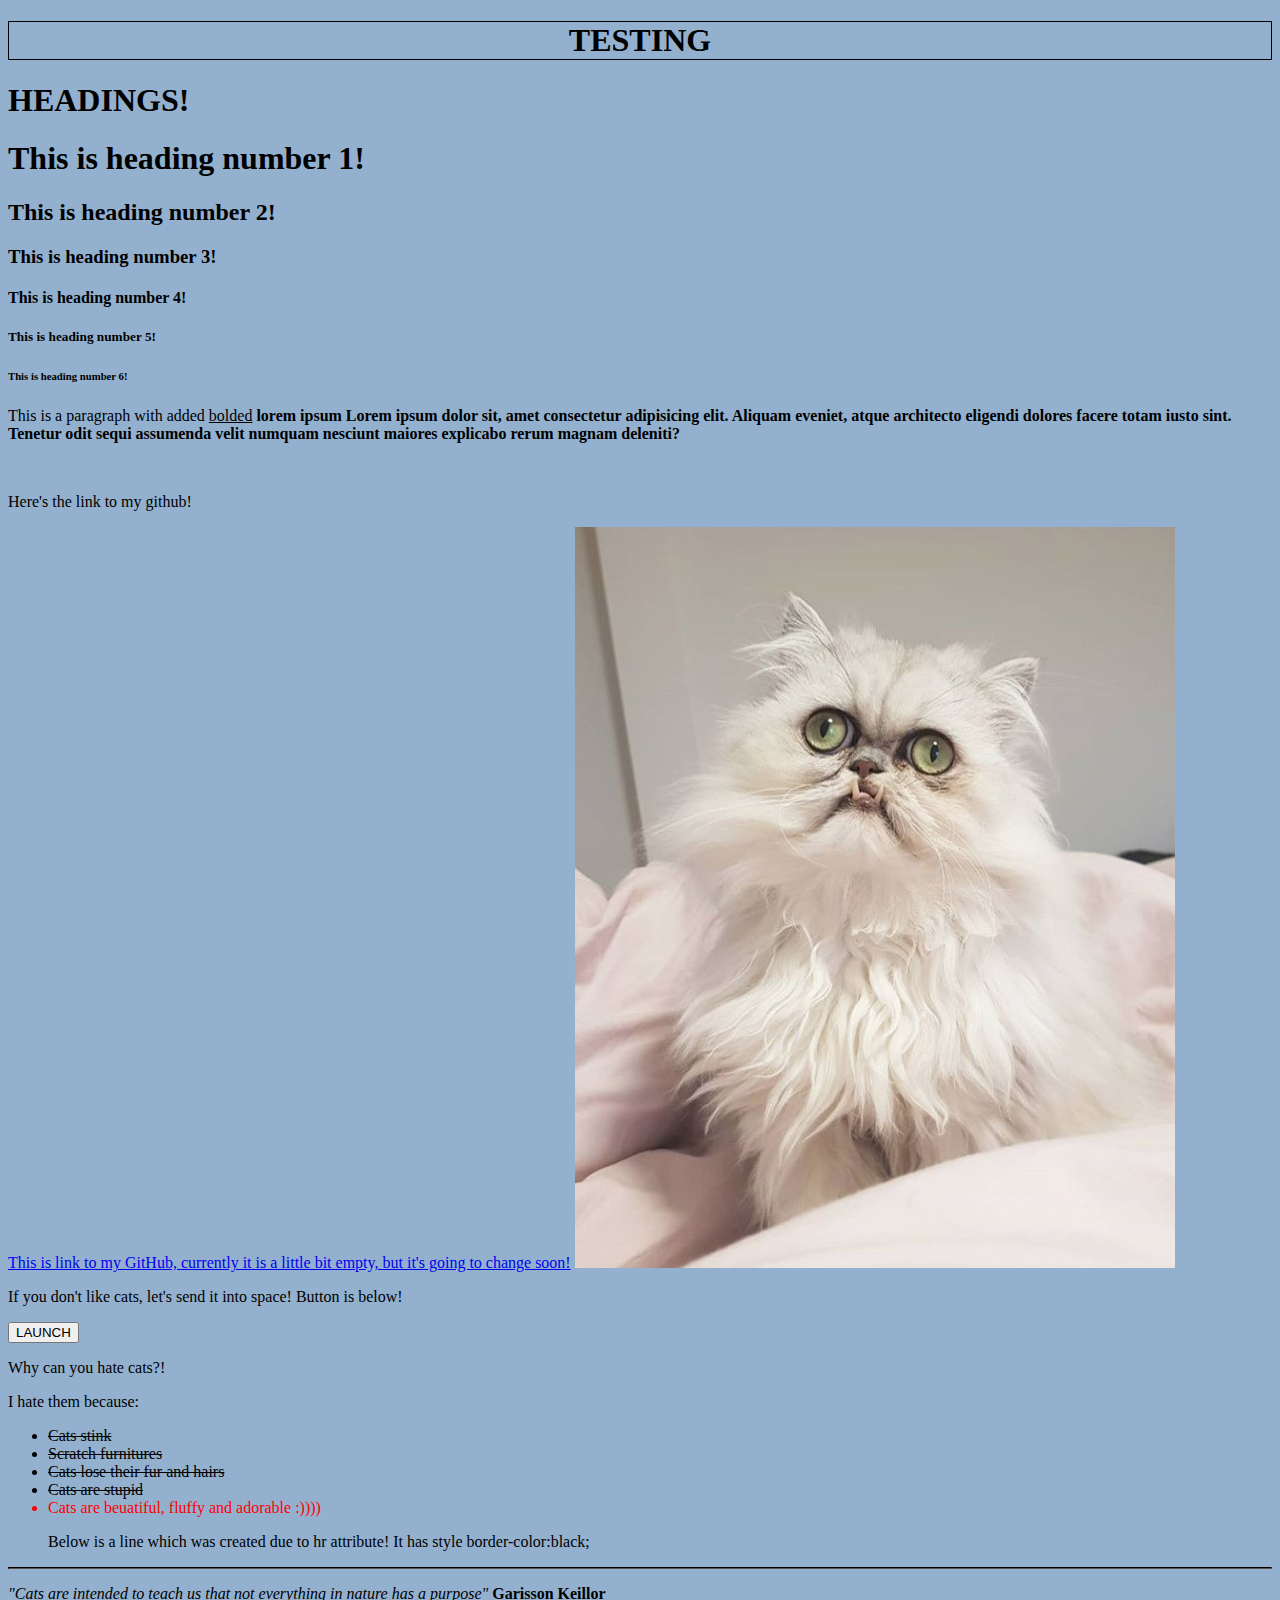
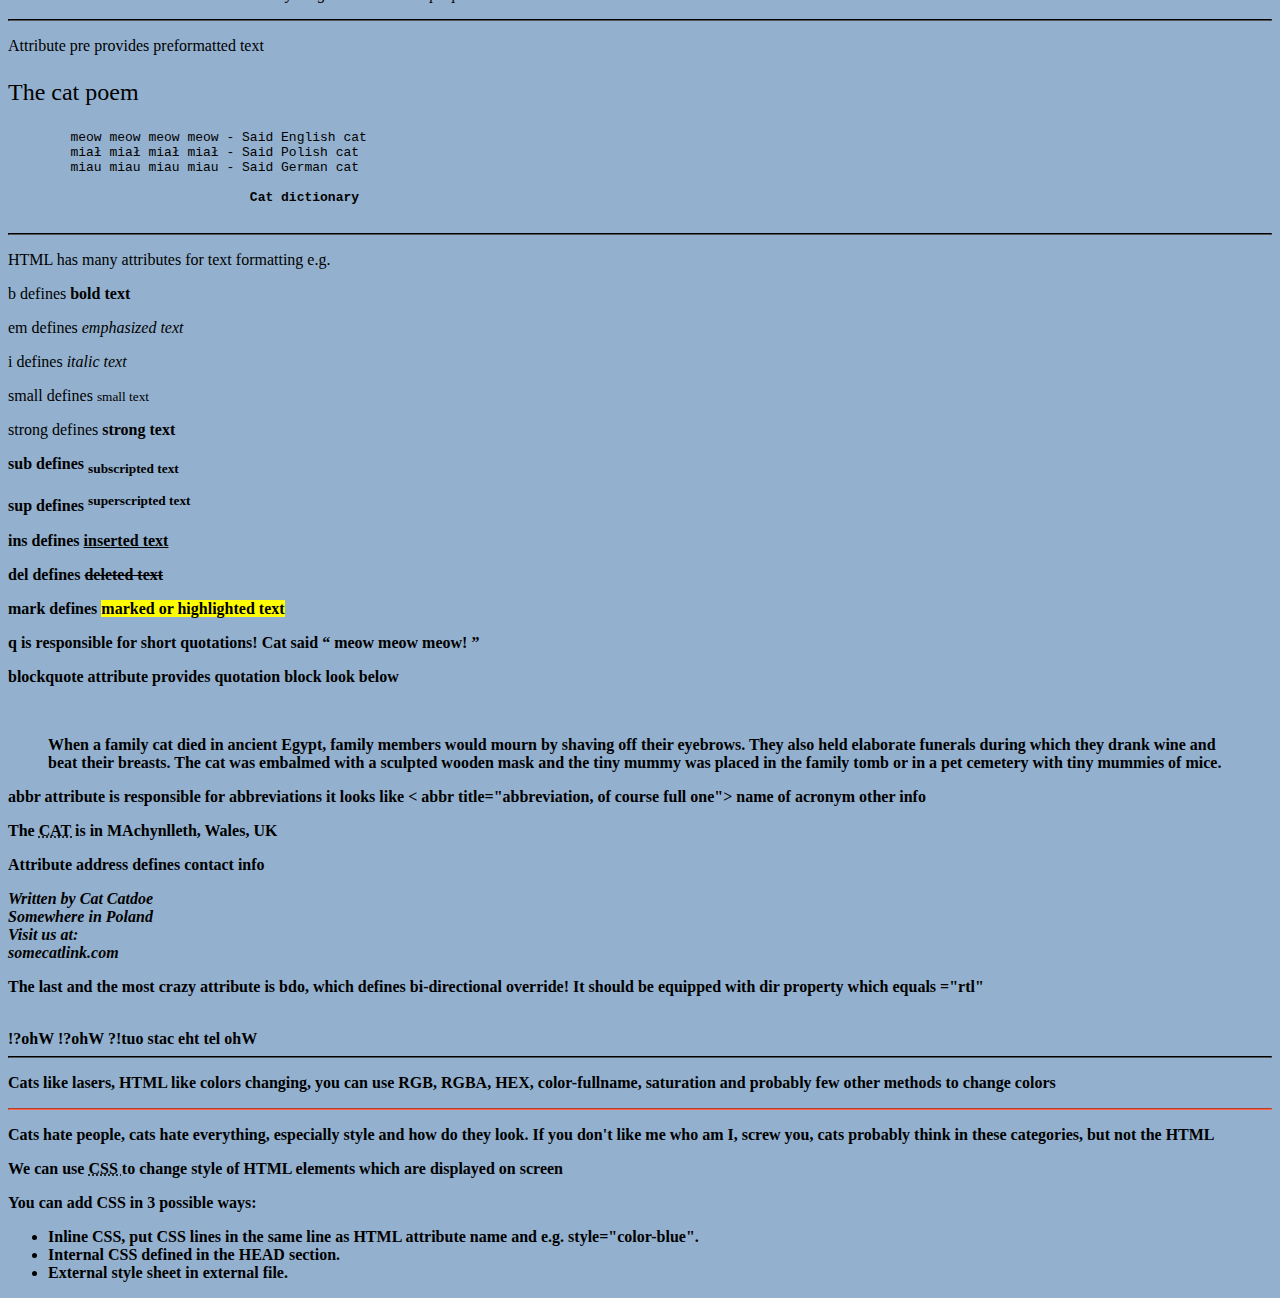
==== index.html @ 44cb174a "Add new things" ====
<!DOCTYPE html>
<html lang="en">
<head>
    <meta charset="UTF-8">
    <meta name="viewport" content="width=device-width, initial-scale=1.0">
    <meta http-equiv="X-UA-Compatible" content="ie=edge">
    <title>Tested</title>
    <link rel="stylesheet" href="style.css">
</head>
<body>
    <h1 class="welcome">TESTING</h1>
    <h1>HEADINGS!</h1>
    <h1 id="heading1">This is heading number 1!</h1>
    <h2 id="heading2">This is heading number 2!</h1>
    <h3 id="heading3">This is heading number 3!</h1>
    <h4 id="heading4">This is heading number 4!</h1>
    <h5 id="heading5">This is heading number 5!</h1>
    <h6 id="heading6">This is heading number 6!</h1>
    <p>This is a paragraph with added <u>bolded</u> <b>lorem ipsum Lorem ipsum dolor sit, amet consectetur adipisicing elit. Aliquam eveniet, atque architecto eligendi dolores facere totam iusto sint. Tenetur odit sequi assumenda velit numquam nesciunt maiores explicabo rerum magnam deleniti?</b></p>
    <br>
    <p>Here's the link to my github!</p>
    <a href="https://github.com/DanielFranczak">This is link to my GitHub, currently it is a little bit empty, but it's going to change soon!</a>
    <img src="kitty.jpg" alt="Here is my favourite cat!" height=20% title="Beuaty kitty!">
    <p>If you don't like cats, let's send it into space! Button is below! </p>
    <button>LAUNCH</button>
    <p>Why can you hate cats?!</p>
    <p>I hate them because:</p>
    <ul>
        <li><S>Cats stink</S></li>
        <li><s>Scratch furnitures</s> </li>
        <li><s>Cats lose their fur and hairs</s> </li>
        <li><s>Cats are stupid</s> </li>
        <li style="color:red">Cats are beuatiful, fluffy and adorable :))))</li>
        <p>Below is a line which was created due to hr attribute! It has style border-color:black;</p>
        
    </ul>
    <hr style="border-color:black;">
    <p><cite>"Cats are intended to teach us that not everything in nature has a purpose" </cite> <b>Garisson Keillor</b></p>
    <hr style="border-color:black;">
    <p> Attribute pre provides preformatted text</p>
    <p style="font-size:150%; font-family:Verdana;"> The cat poem </p>
    <pre>
        meow meow meow meow - Said English cat
        miał miał miał miał - Said Polish cat
        miau miau miau miau - Said German cat

                               <b>Cat dictionary</b>
    </pre>
  	<hr style="border-color:black;">
    <p>HTML has many attributes for text formatting e.g.</p>
    <p>b defines <b>bold text</b></p>
    <p>em defines <em>emphasized text</em></p>
    <p>i defines <i>italic text</i> </p>
    <p>small defines <small> small text </small></p>
    <p>strong defines <strong> strong text </s> </p>
    <p> sub defines <sub>subscripted text </sub></p>
    <p> sup defines <sup> superscripted text </sup></p>
    <p> ins defines <ins> inserted text </ins></p>
    <p> del defines <del>deleted text</del></p>
    <p> mark defines <mark>marked or highlighted text</mark></p>
    <p> q is responsible for short quotations! Cat said <q> meow meow meow! </q></p>
    <p> blockquote attribute provides quotation block look below </p>
    <br>
    <blockquote>When a family cat died in ancient Egypt, family members would mourn by shaving off 
        their eyebrows. They also held elaborate funerals during which they drank wine and beat their
        breasts. The cat was embalmed with a sculpted wooden mask and the tiny
	      mummy was placed in the family tomb or in a pet cemetery with tiny mummies of mice.
    </blockquote>
    <p> abbr attribute is responsible for abbreviations it looks like 
      < abbr title="abbreviation, of course full one"> name of acronym </ abbr> other info </p>
    <p> The <abbr title="Centre for Alternative Technology"> CAT </abbr> is in MAchynlleth, Wales, UK</p>
    <p> Attribute address defines contact info </p>
    <address>
      Written by Cat Catdoe <br>
      Somewhere in Poland <br>
      Visit us at: <br>
      somecatlink.com <br>

    </address>
    <p> The last and the most crazy attribute is bdo, which defines bi-directional override!
      It should be equipped with dir property which equals ="rtl" </p><br>
      <bdo dir="rtl"> Who let the cats out!? Who?! Who?! </bdo>  
    <hr style="border-color:black;">
    <p>Cats like lasers, HTML like colors changing, you can use RGB, RGBA, HEX, color-fullname, saturation and probably few other methods to change colors</p>
    <hr style="border-color:tomato;">
    <p>Cats hate people, cats hate everything, especially style and how do they look. If you don't like me who am I, screw you, cats probably think in these categories, but not the HTML</p>
    <p>We can use <abbr title="Cascading Style Sheets"> CSS </abbr> to change style of HTML elements which are displayed on screen </p>
    <p>You can add CSS in 3 possible ways:</p>
    <ul>
      <li>Inline CSS, put CSS lines in the same line as HTML attribute name and e.g. style="color-blue".
      </li>
      <li>Internal CSS defined in the HEAD section.</li>
      <li>External style sheet in external file.</li>
    </ul>
</body>
</html>
---- style.css ----
body{
    background-color:#93b1cf;
    color: #000000;
    
}
h1.welcome{
    text-align: center;
    border: #000000 1px solid;
}
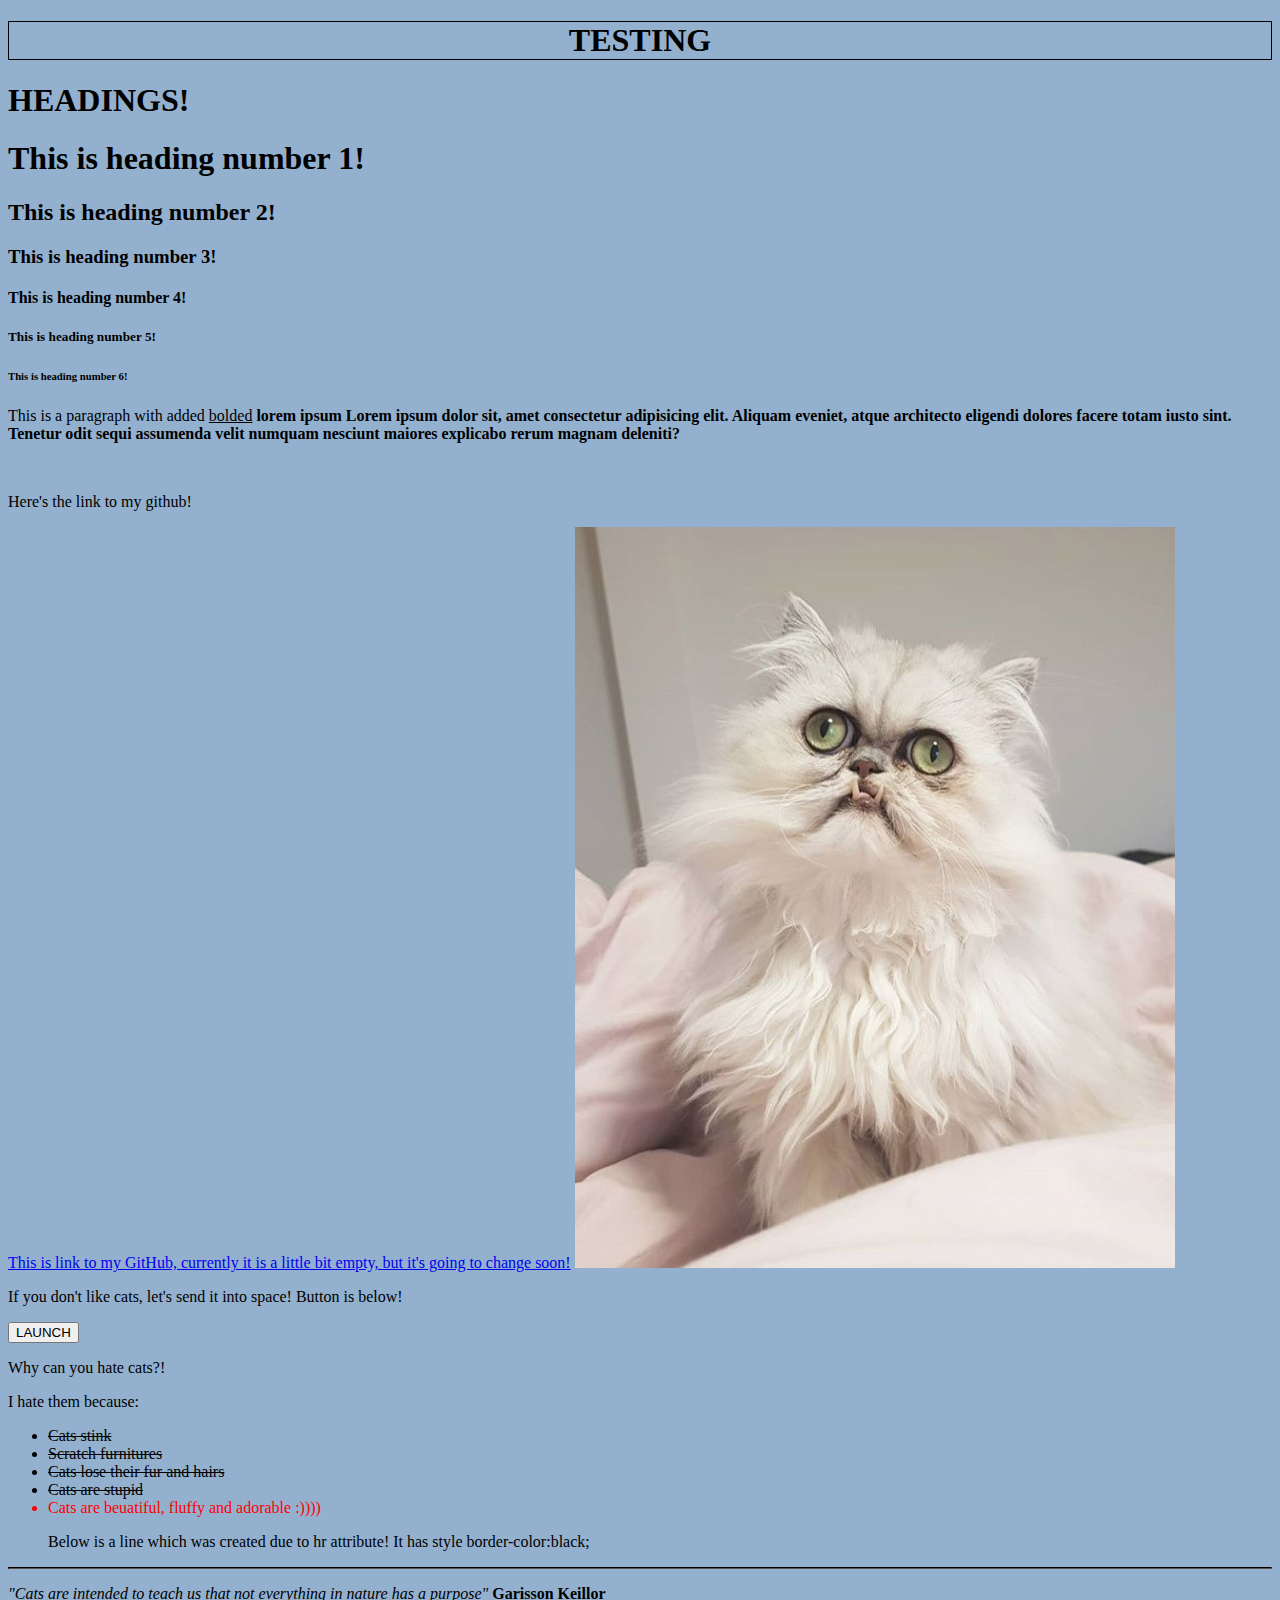
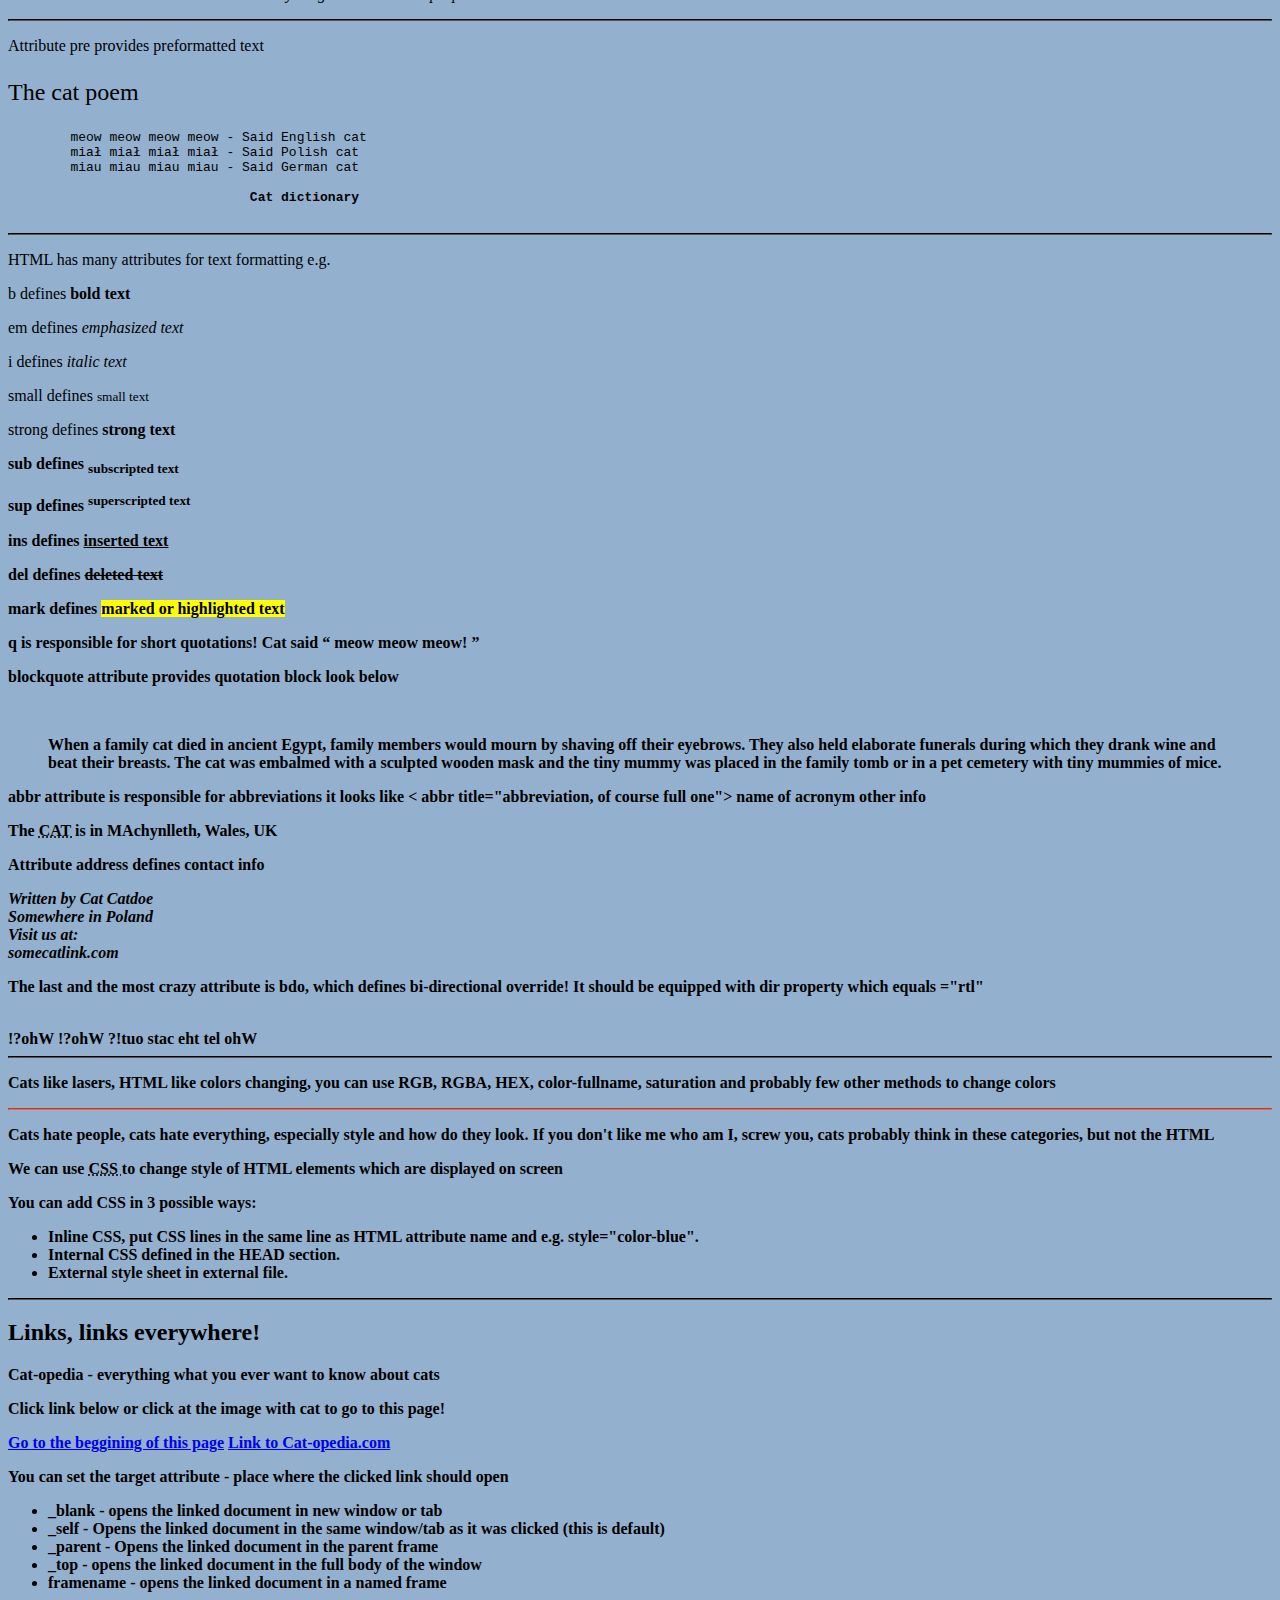
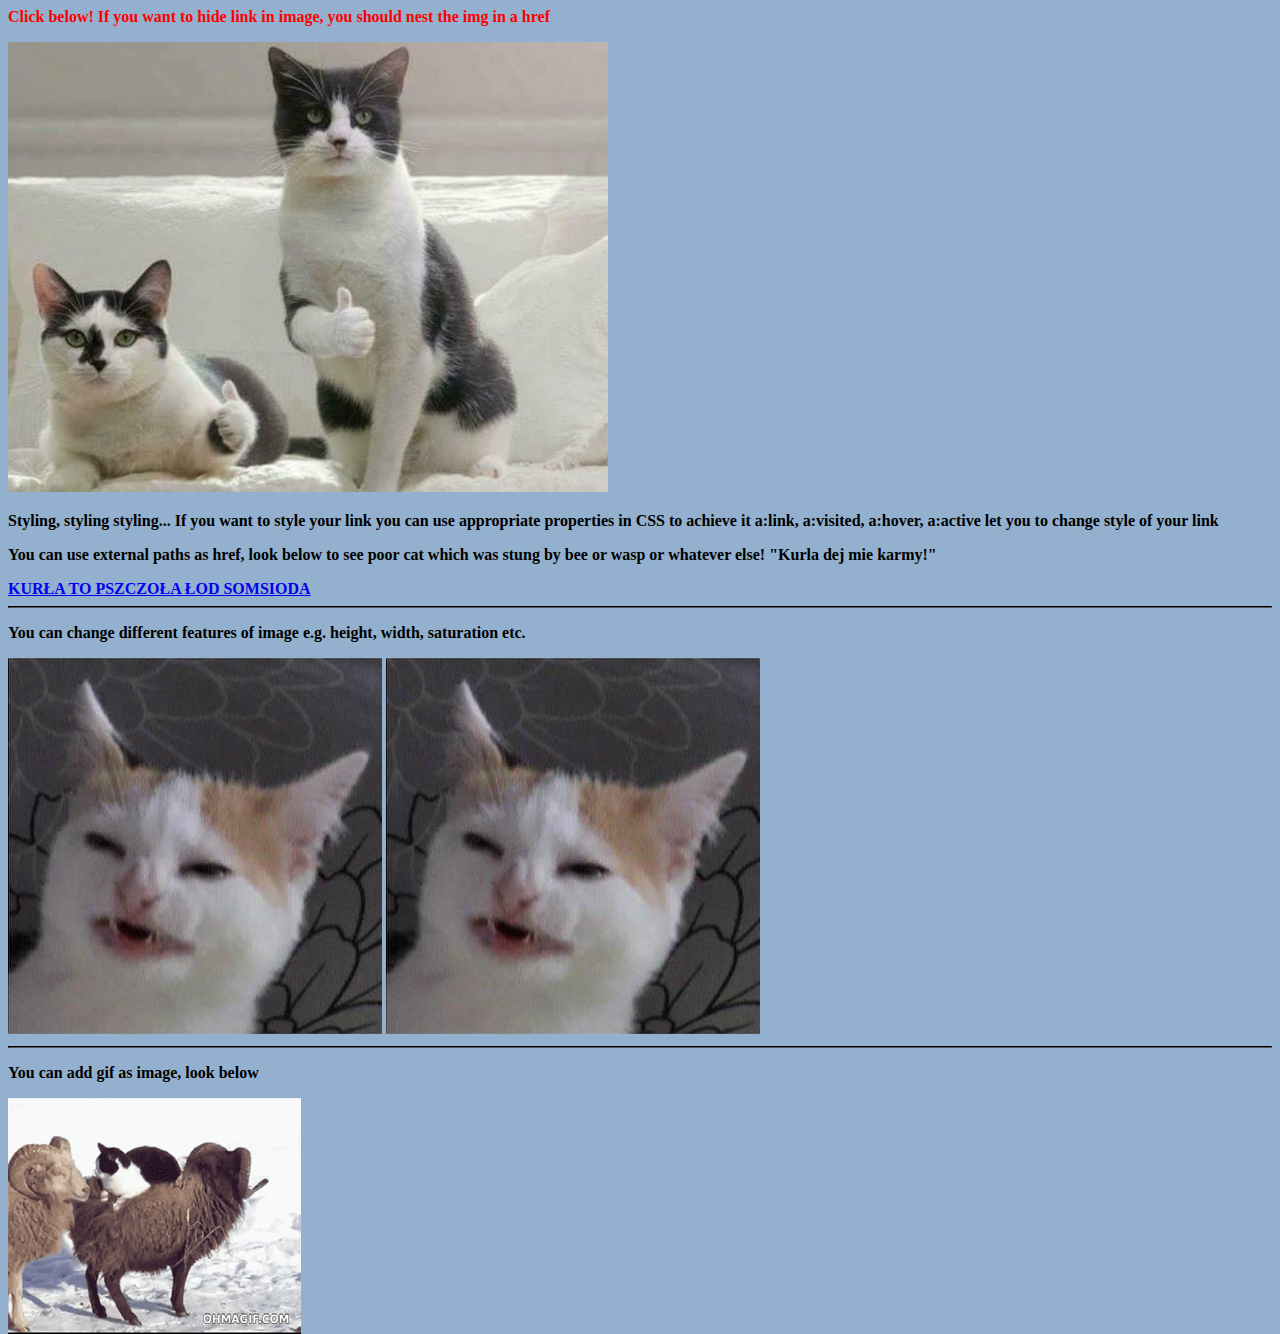
==== commit aa3938d8: "New features" ====
--- a/index.html
+++ b/index.html
@@ -8,7 +8,7 @@
     <link rel="stylesheet" href="style.css">
 </head>
 <body>
-    <h1 class="welcome">TESTING</h1>
+    <h1 class="welcome" id="willkomen">TESTING</h1>
     <h1>HEADINGS!</h1>
     <h1 id="heading1">This is heading number 1!</h1>
     <h2 id="heading2">This is heading number 2!</h1>
@@ -92,5 +92,35 @@
       <li>Internal CSS defined in the HEAD section.</li>
       <li>External style sheet in external file.</li>
     </ul>
+    <hr style="border-color:black;">
+    <h2>Links, links everywhere!</h2>
+    <p>Cat-opedia - everything what you ever want to know about cats</p>
+    <p>Click link below or click at the image with cat to go to this page!</p>
+    <a href="#willkomen">Go to the beggining of this page</a>
+    <a href="http://cat-opedia.com" target="_blank">Link to Cat-opedia.com</a>
+    <p>You can set the target attribute - place where the clicked link should open</p>
+    <ul>
+      <li>_blank - opens the linked document in new window or tab</li>
+      <li>_self - Opens the linked document in the same window/tab as it was clicked (this is default)</li>
+      <li>_parent - Opens the linked document in the parent frame</li>
+      <li>_top - opens the linked document in the full body of the window</li>
+      <li>framename - opens the linked document in a named frame</li>
+    </ul>
+    <p style="color:red;">Click  below! If you want to hide link in image, you should nest the img in a href</p>
+    <a href="http://cat-opedia.com" target="_blank">
+      <img src="kitty2.jpg" alt="Click here and move to cat-opedia">
+    </a>
+    <p>Styling, styling styling... If you want to style your link you can use appropriate properties in CSS to achieve it a:link, a:visited, a:hover, a:active let you to change style of your link</p>
+    <p>You can use external paths as href, look below to see poor cat which was stung by bee or wasp or whatever else! "Kurla dej mie karmy!" </p>
+    <a href="https://www.wykop.pl/cdn/c3201142/comment_yux4VcWy0S7Ok8yiGpwwHdLdKoe8vhhW.jpg" target="_blank">KURŁA TO PSZCZOŁA ŁOD SOMSIODA</a>
+    <hr style="border-color:black;">
+    <p>You can change different features of image e.g. height, width, saturation etc.</p>
+
+    <img id="sadCats" src="kitty3.jpg" alt="sad cat" >
+    <img id="sadCats" src="kitty3.jpg" alt="sad cat" >
+    <hr style="border-color:black;">
+    <p>You can add gif as image, look below</p>
+    <img src="kitty4.gif" alt="tamtaram tamtaram bonanza!" style="display: block; position: absolute; ">
+
 </body>
 </html>--- a/style.css
+++ b/style.css
@@ -6,4 +6,7 @@
 h1.welcome{
     text-align: center;
     border: #000000 1px solid;
+}
+#sadCats{
+    position:block;
 }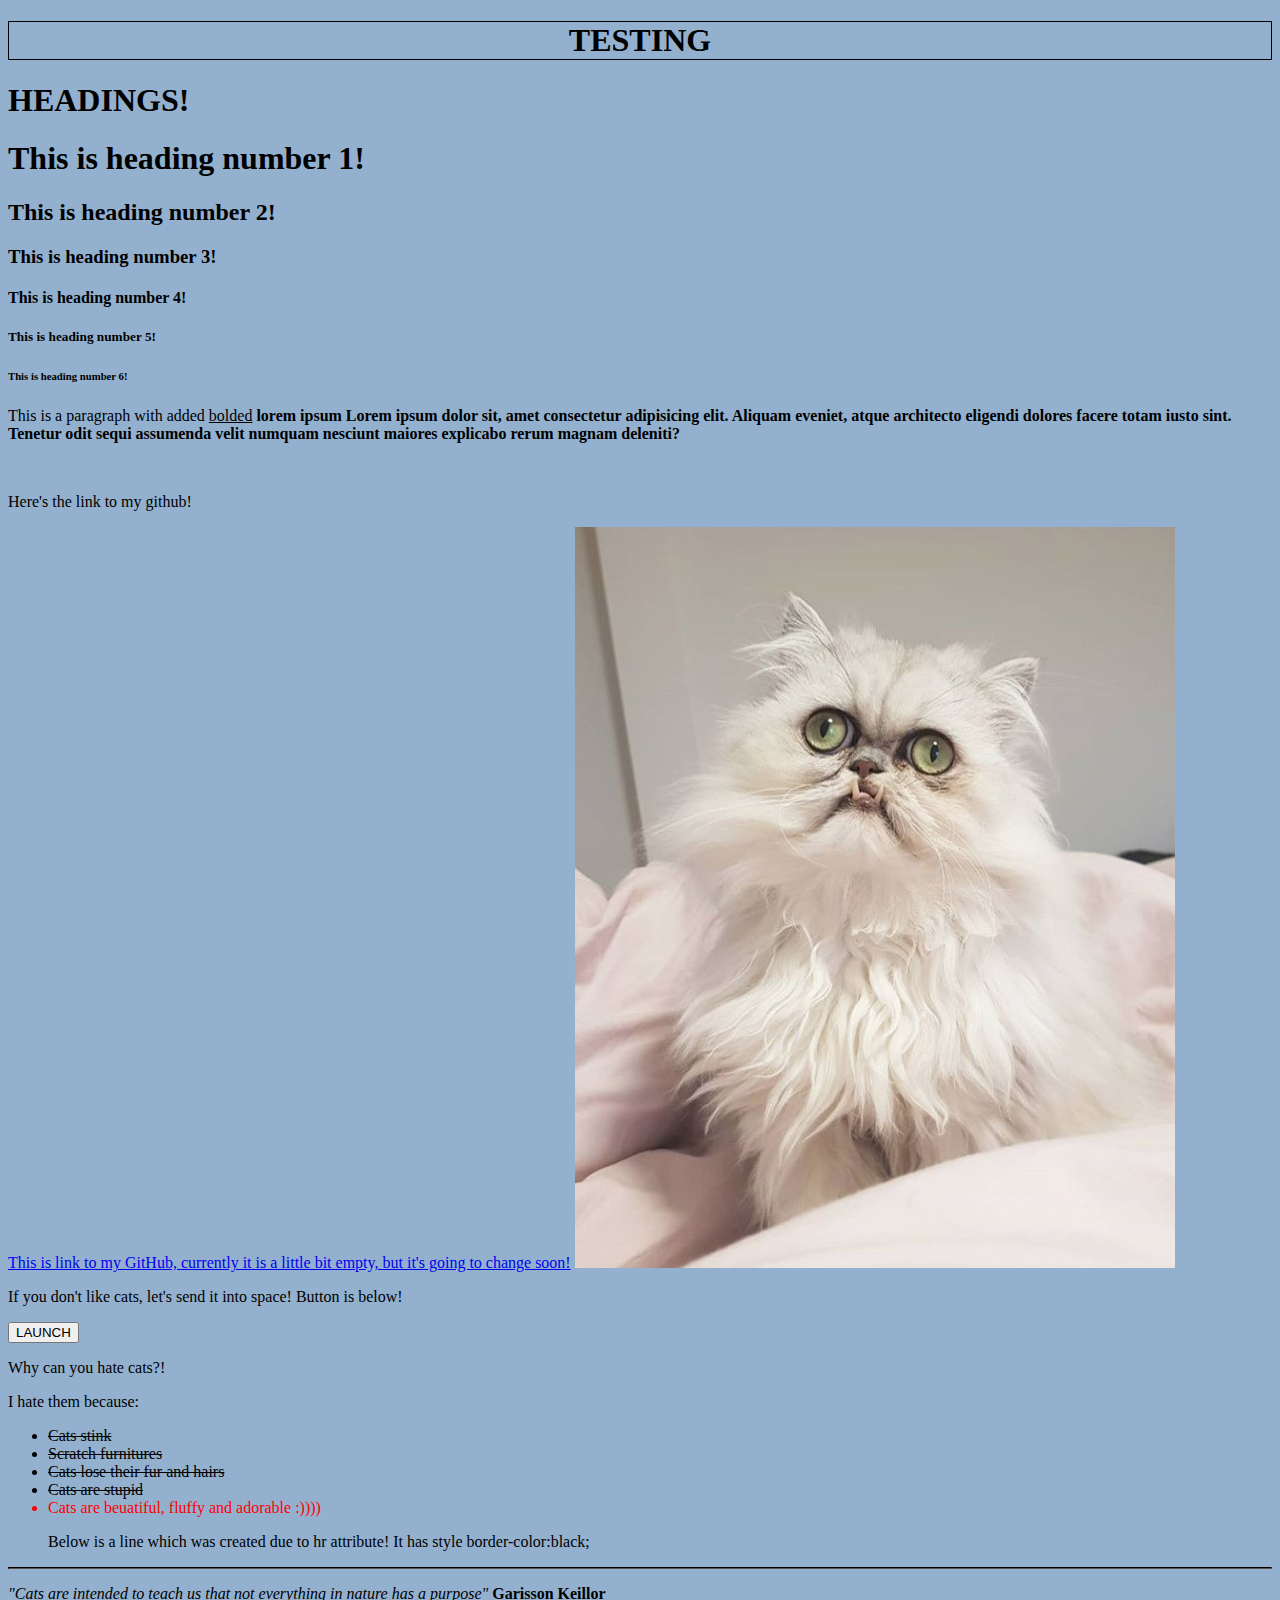
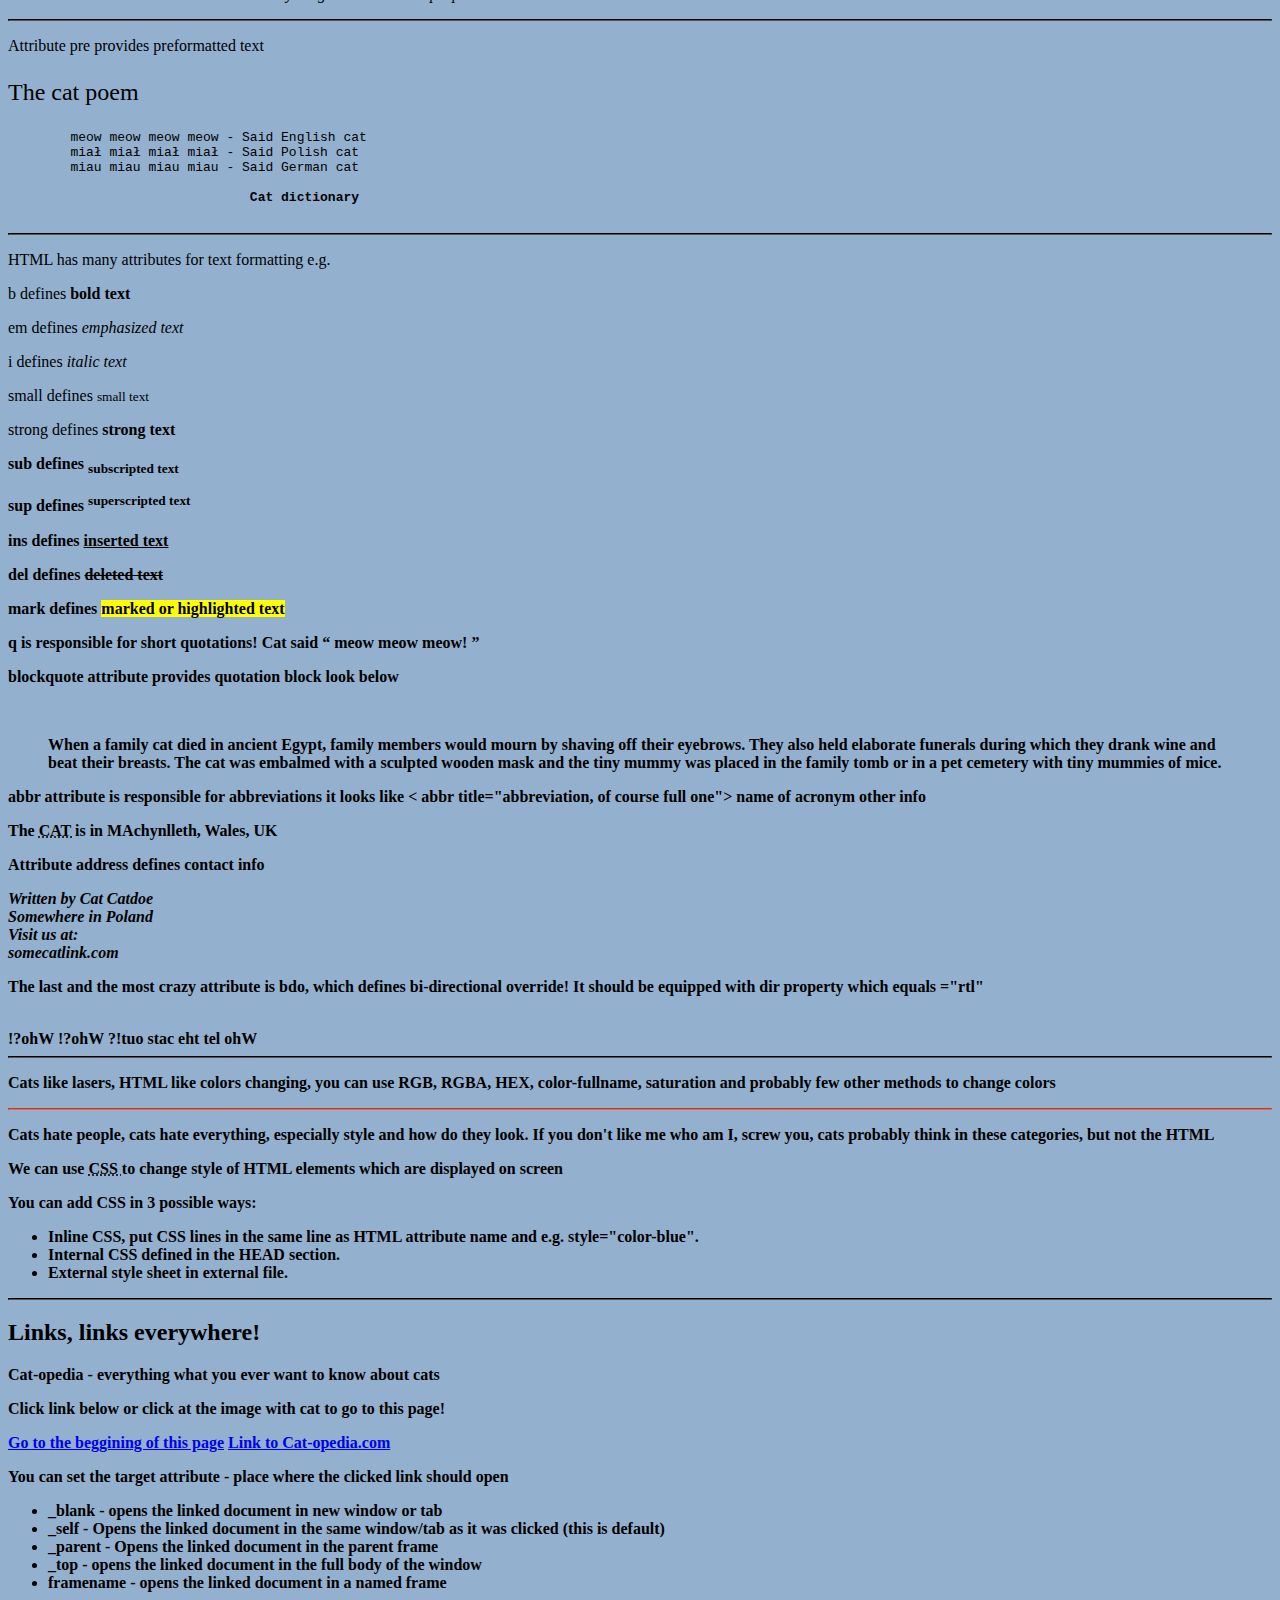
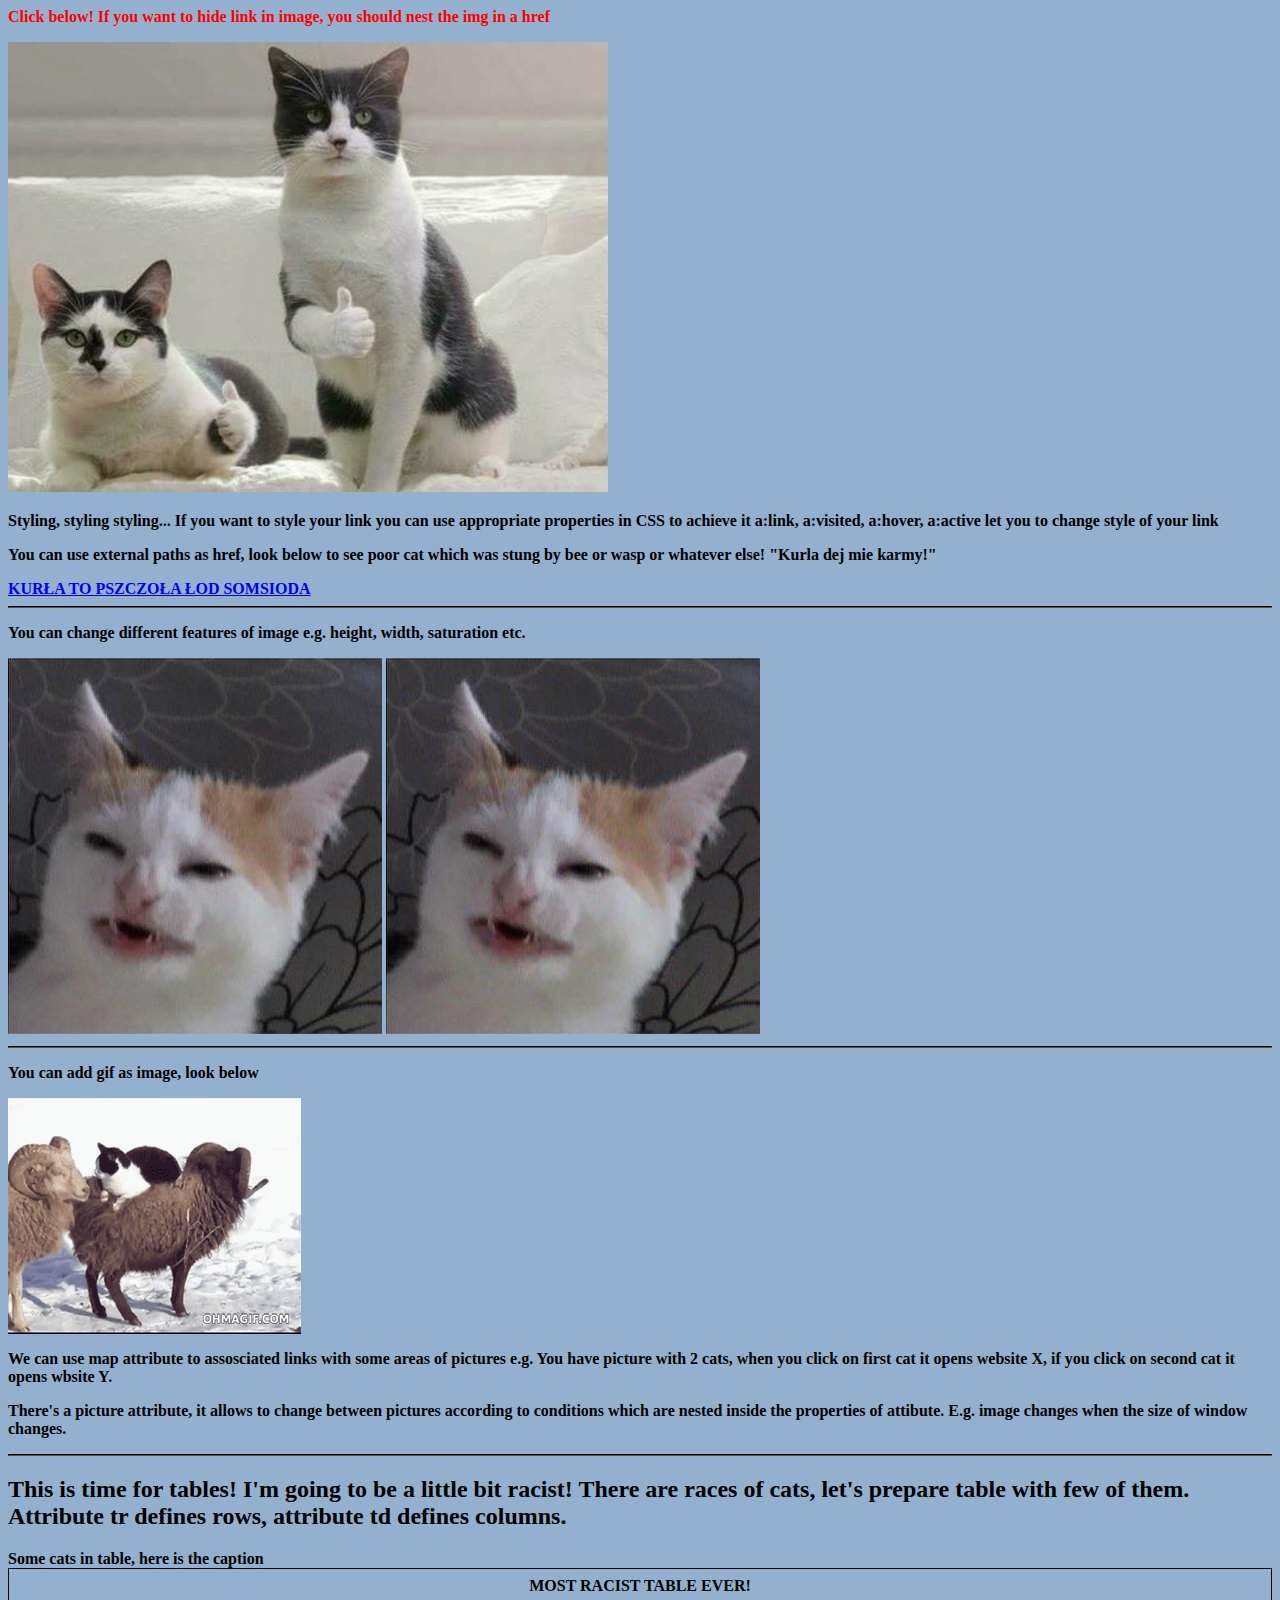
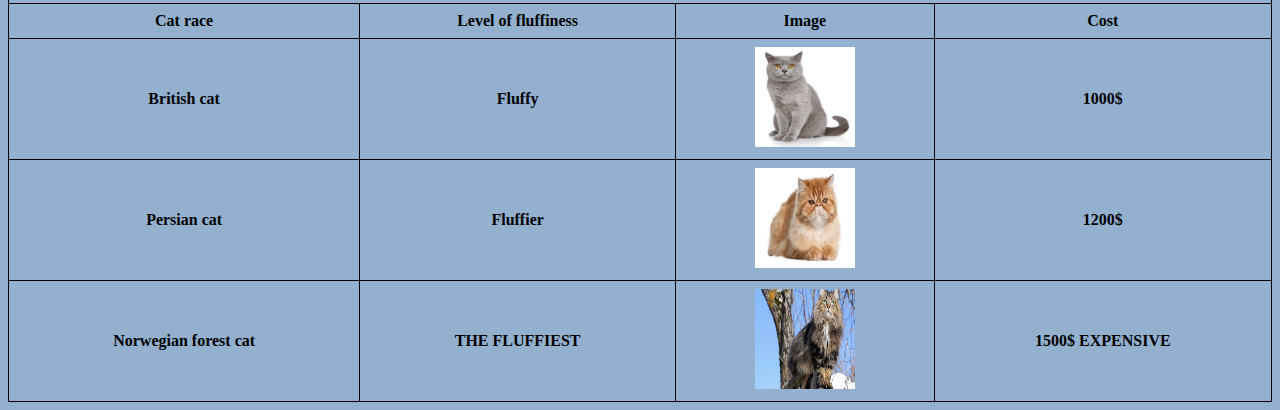
==== commit b37e002c: "add some tables and other fluffy stuffy" ====
--- a/index.html
+++ b/index.html
@@ -120,7 +120,42 @@
     <img id="sadCats" src="kitty3.jpg" alt="sad cat" >
     <hr style="border-color:black;">
     <p>You can add gif as image, look below</p>
-    <img src="kitty4.gif" alt="tamtaram tamtaram bonanza!" style="display: block; position: absolute; ">
+    <img src="kitty4.gif" alt="tamtaram tamtaram bonanza!" style="display: block; position: relative; ">
+    <p>We can use map attribute to assosciated links with some areas of pictures e.g. You have picture with 2 cats, when you click on first cat it opens website X, if you click on second cat it opens wbsite Y.</p>
+    <p>There's a picture attribute, it allows to change between pictures according to conditions which are nested inside the properties of attibute. E.g. image changes when the size of window changes.</p>
+    <hr style="border-color:black;">
+    <h2>This is time for tables! I'm going to be a little bit racist! There are races of cats, let's prepare table with few of them. Attribute tr defines rows, attribute td defines columns.</h2>
+    <table style="width:100%">
+      <caption style="text-align: left;">Some cats in table, here is the caption</caption> 
+      <tr>
+        <td colspan="4">MOST RACIST TABLE EVER!</td>
+        
+      </tr>
+      <tr>
+        <td>Cat race</td>
+        <td>Level of fluffiness</td>
+        <td>Image</td>
+        <td>Cost</td>
+      </tr>
+      <tr id="row">
+        <td>British cat</td>
+        <td>Fluffy</td>
+        <td><img src="kitty 7.jpg" alt="British cat" style="width:100px; height:100px;"></td>
+        <td>1000$</td>
+      </tr>
+      <tr id="row">
+        <td>Persian cat</td>
+        <td>Fluffier</td>
+        <td><img src="kitty6.jpg" alt="PErsian cat" style="width:100px; height:100px;"></td>
+        <td>1200$</td>
+      </tr>
+      <tr id="row">
+        <td>Norwegian forest cat</td>
+        <td>THE FLUFFIEST</td>
+        <td><img src="kitty5.jpg" alt="Norwegian forest cat" style="width:100px; height:100px;"></td>
+        <td>1500$ EXPENSIVE </td>
+      </tr>
+    </table>
 
 </body>
 </html>--- a/style.css
+++ b/style.css
@@ -9,4 +9,13 @@
 }
 #sadCats{
     position:block;
+}
+table{
+    border-collapse: collapse;
+    width: 100%;
+}
+td, th{
+    border: 1px solid #000000;
+    padding: 8px;
+    text-align: center;
 }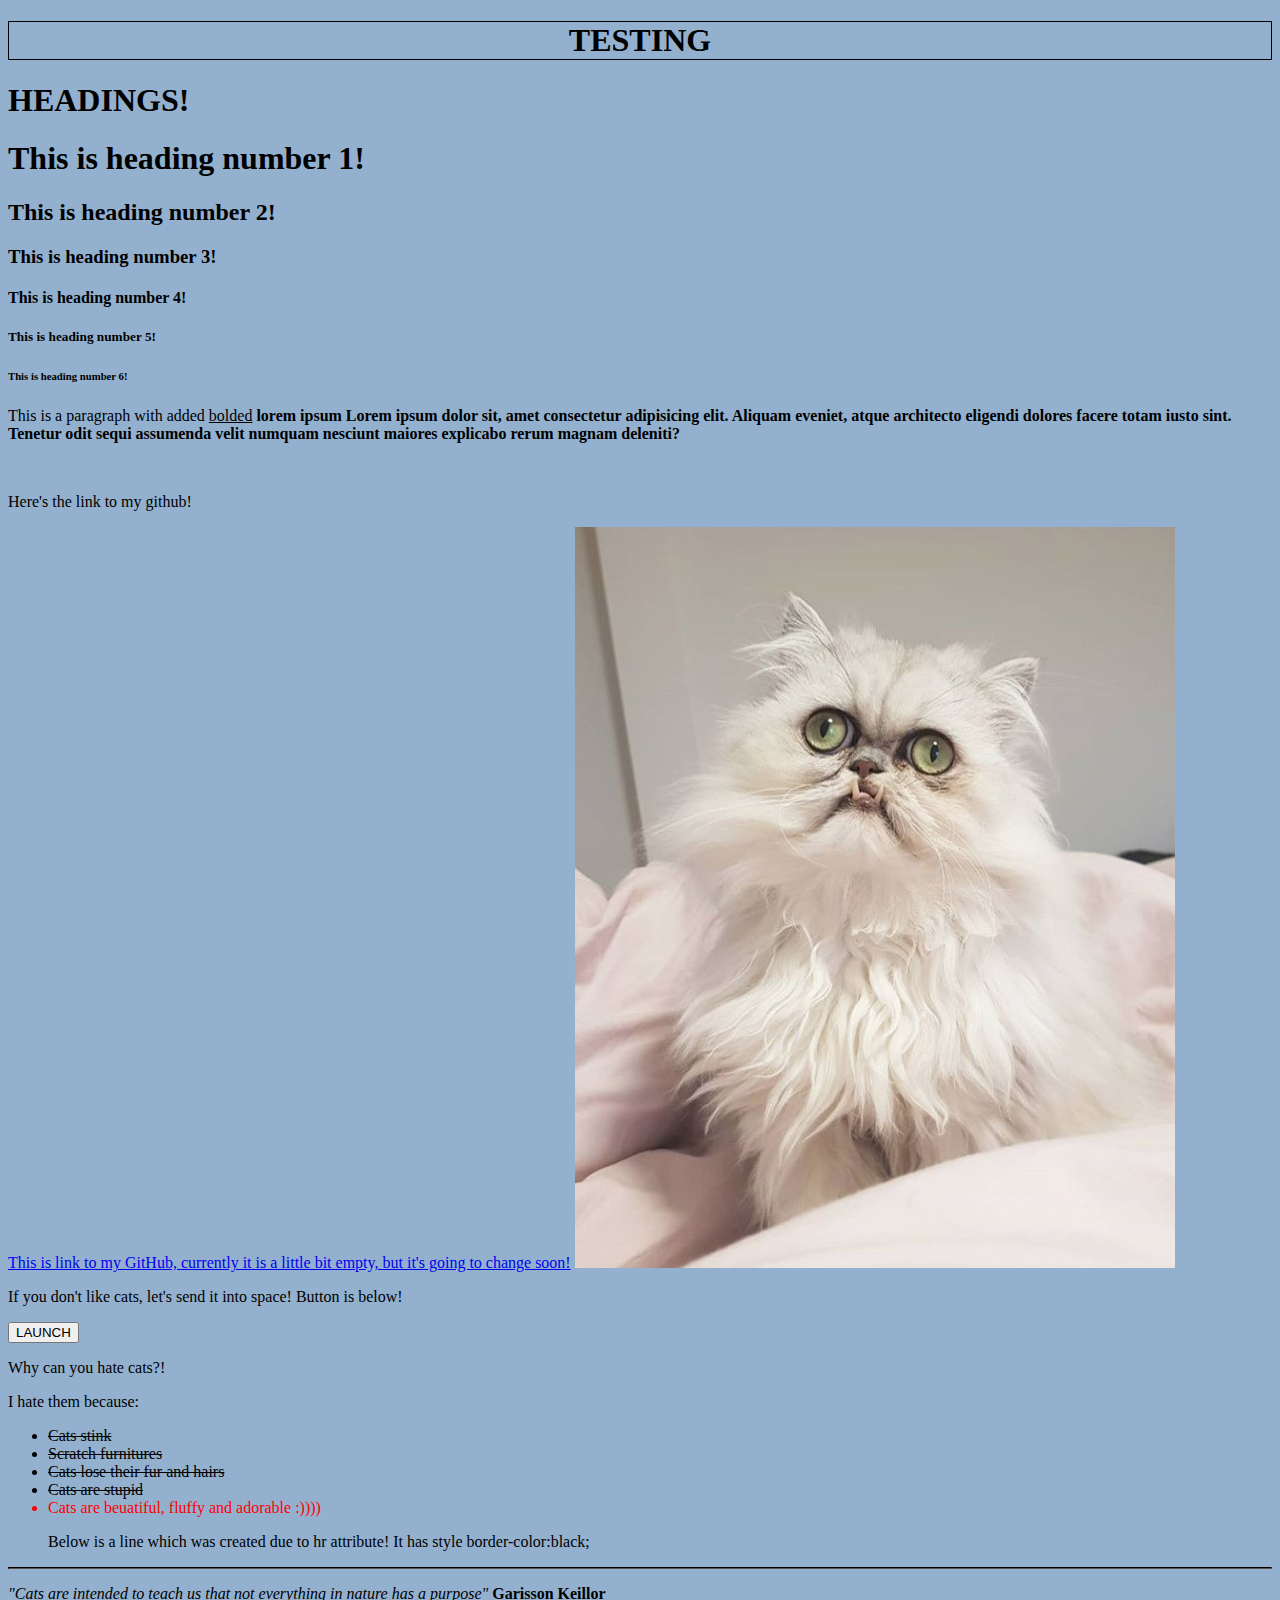
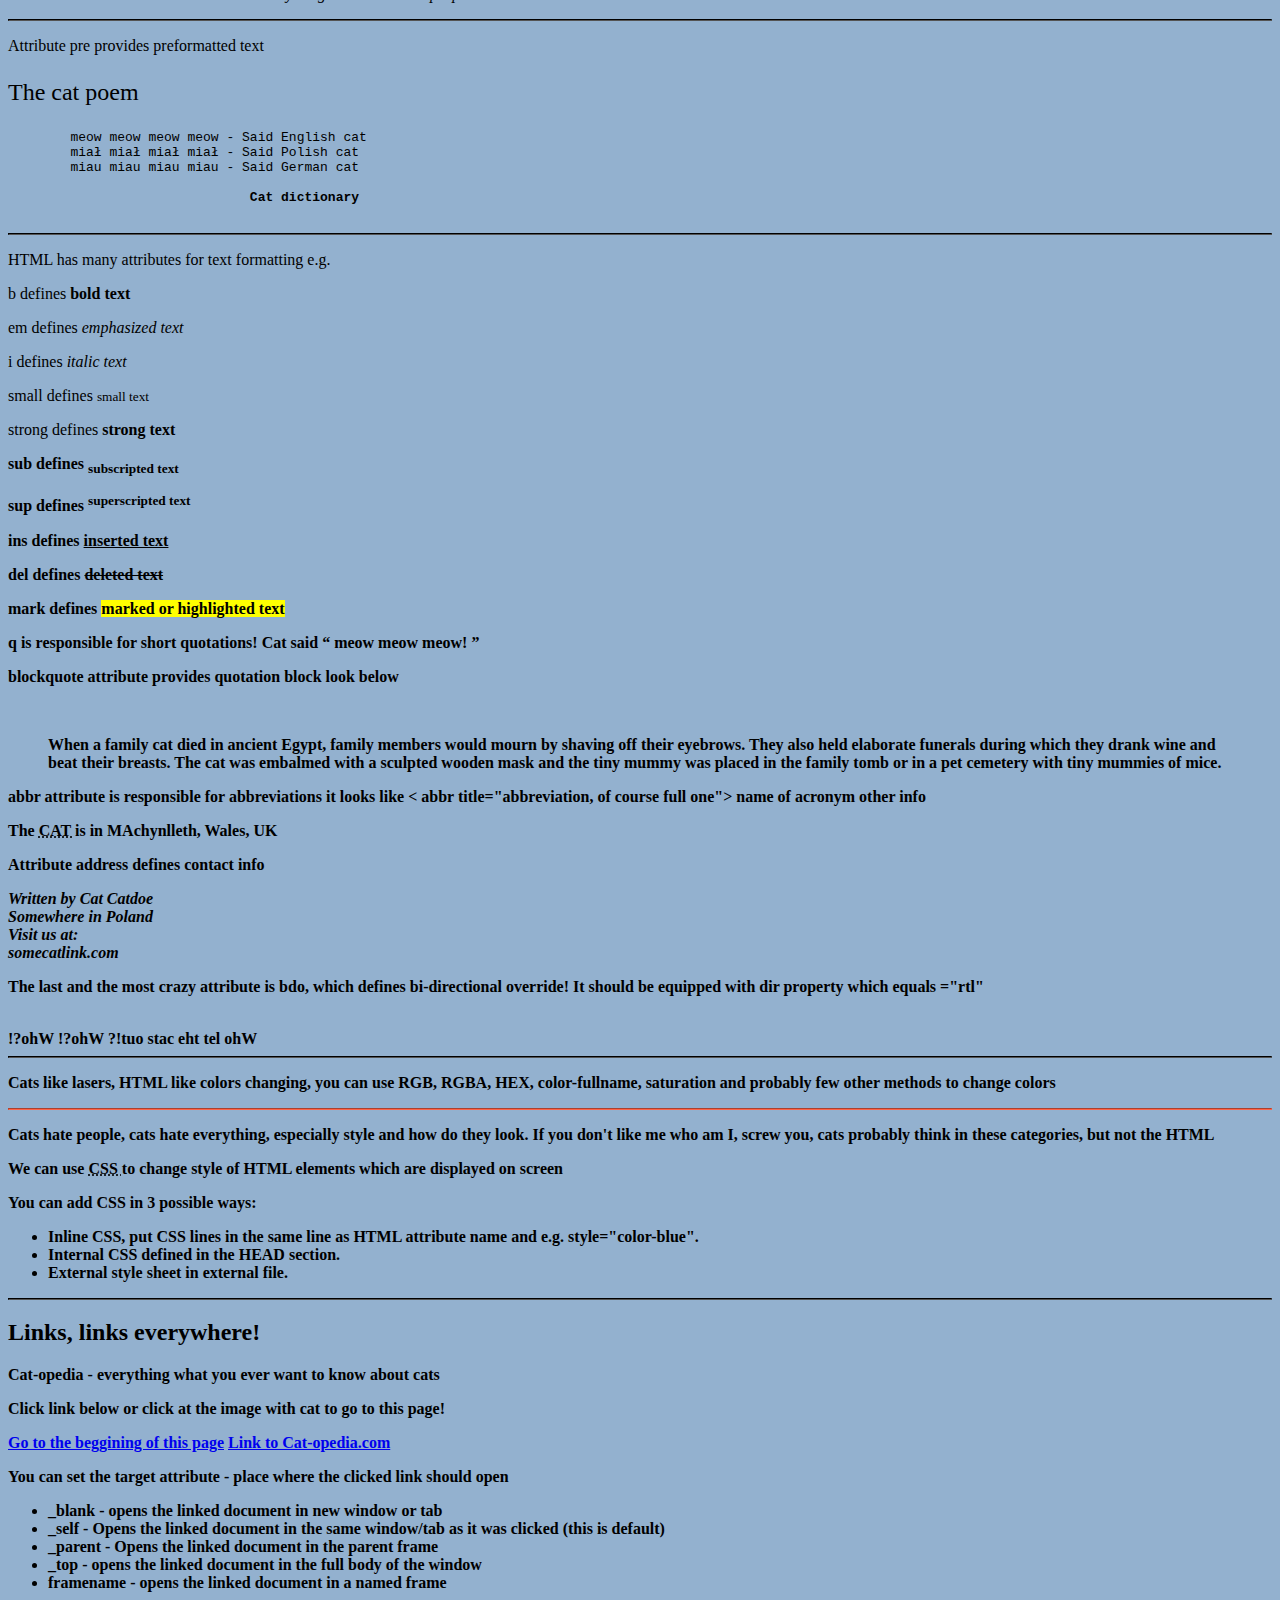
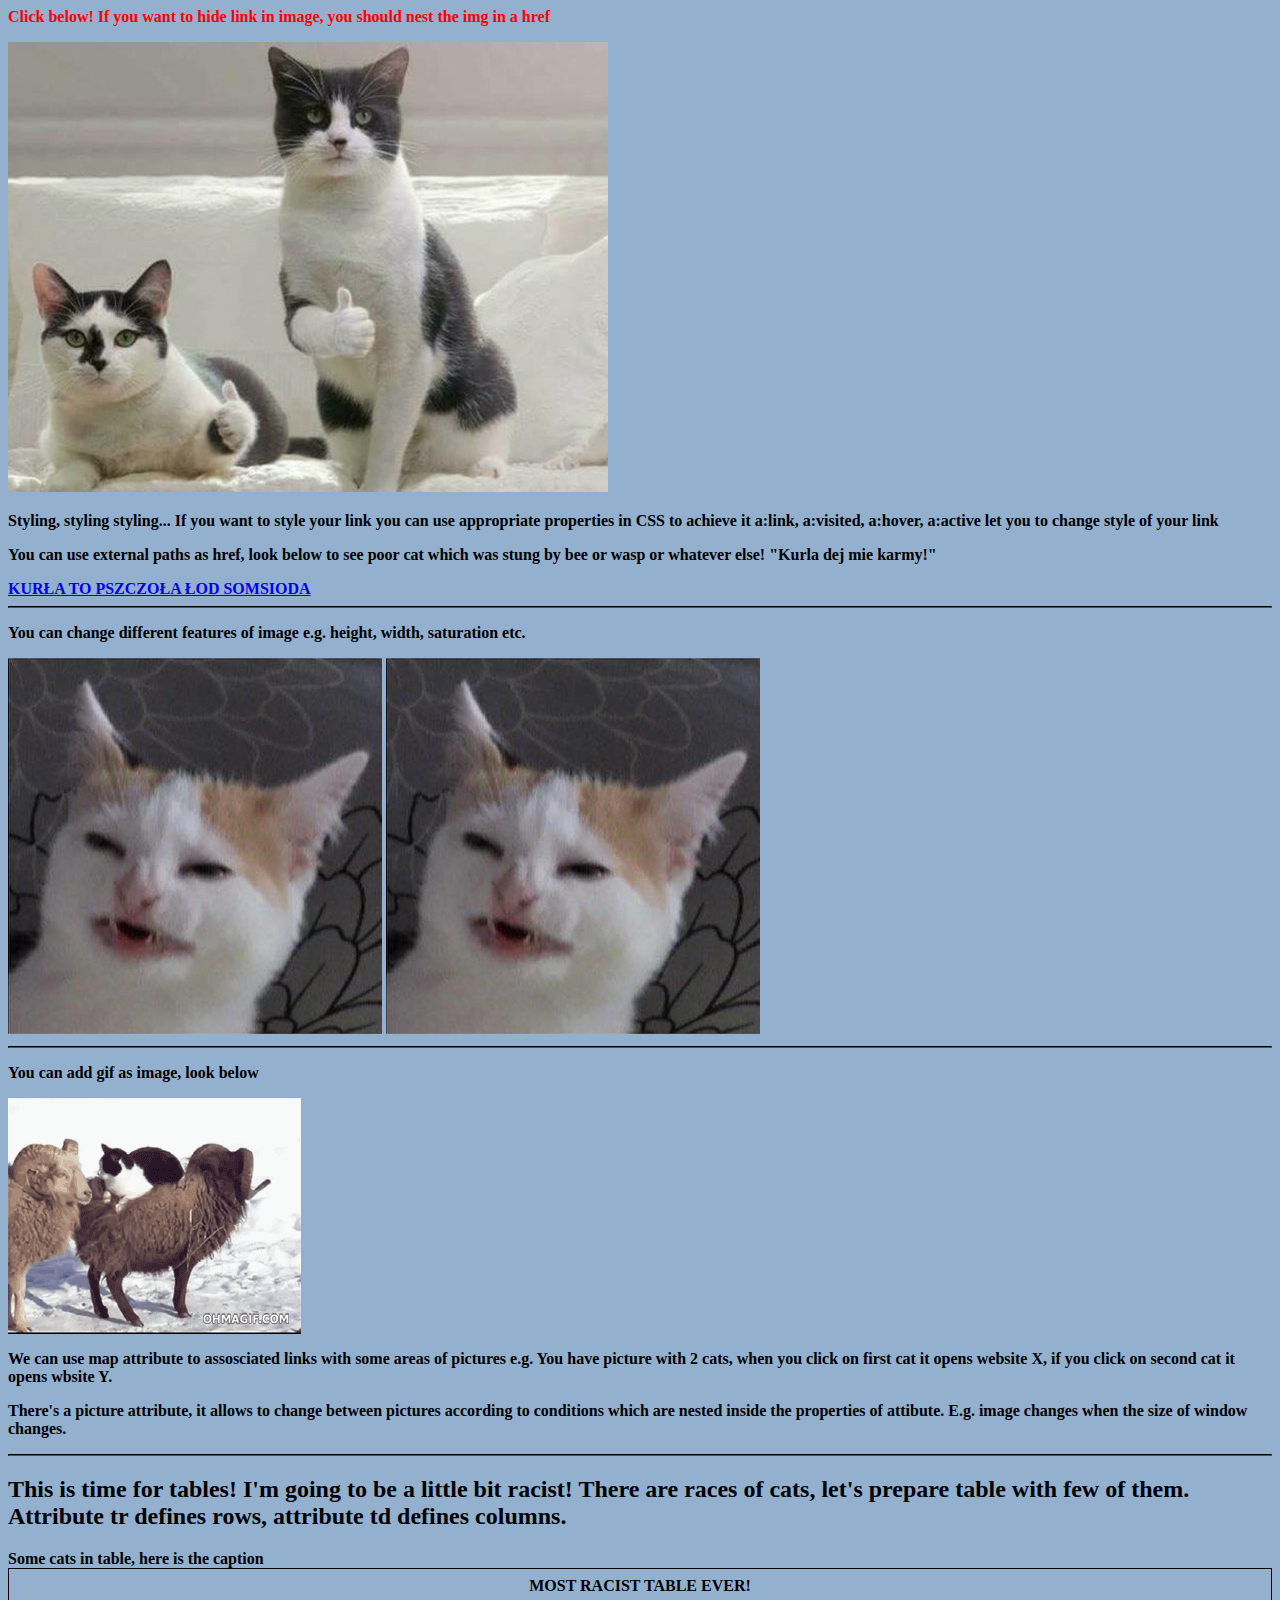
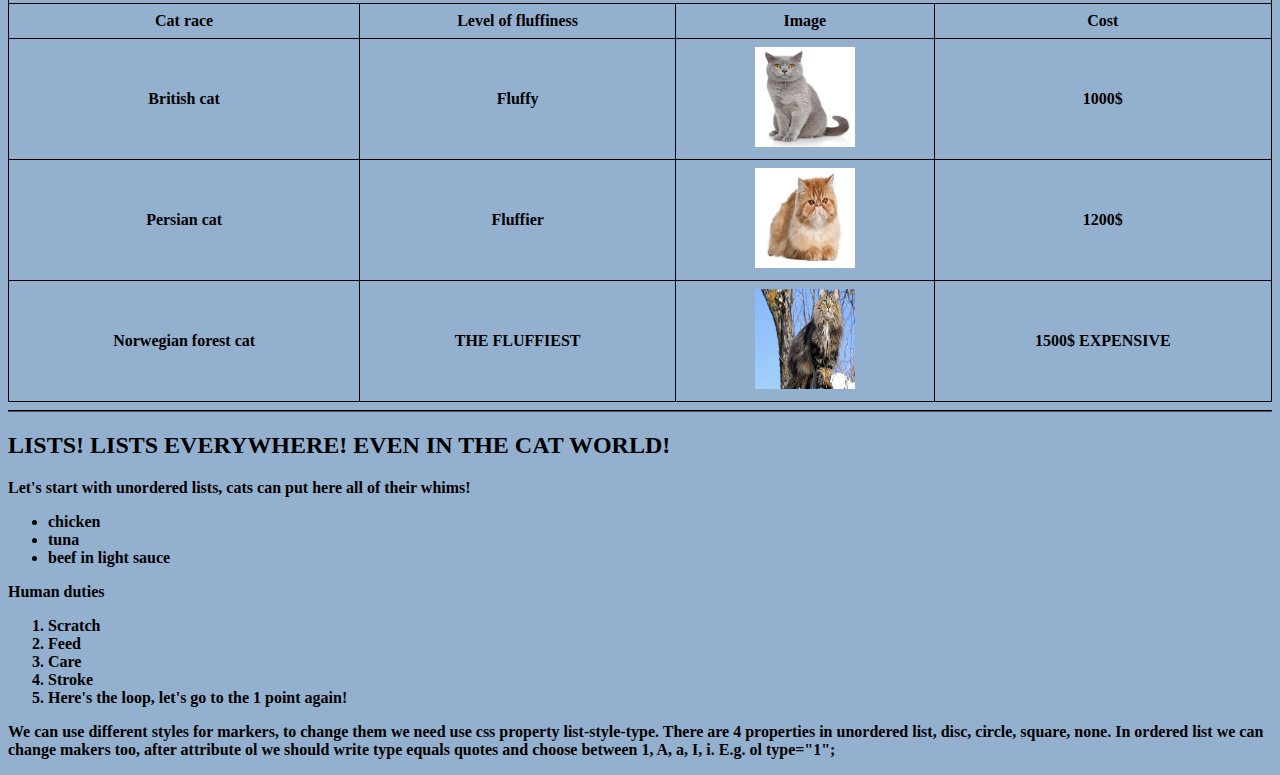
==== commit 4d0f4c9e: "Lists" ====
--- a/index.html
+++ b/index.html
@@ -156,6 +156,22 @@
         <td>1500$ EXPENSIVE </td>
       </tr>
     </table>
-
+    <hr style="border-color:black;">
+    <h2>LISTS! LISTS EVERYWHERE! EVEN IN THE CAT WORLD!</h2>
+    <p>Let's start with unordered lists, cats can put here all of their whims! </p>
+    <ul>
+    <li> chicken </li>
+    <li> tuna </li>
+    <li> beef in light sauce</li>
+  </ul>
+  <p>Human duties</p>
+  <ol>
+    <li>Scratch </li>
+    <li> Feed </li>
+    <li> Care </li>
+    <li> Stroke </li>
+    <li> Here's the loop, let's go to the 1 point again! </li>
+  </ol>
+<p>We can use different styles for markers, to change them we need use css property list-style-type. There are 4 properties in unordered list, disc, circle, square, none. In ordered list we can change makers too, after attribute ol we should write type equals quotes and choose between 1, A, a, I, i. E.g. ol type="1"; </p>
 </body>
 </html>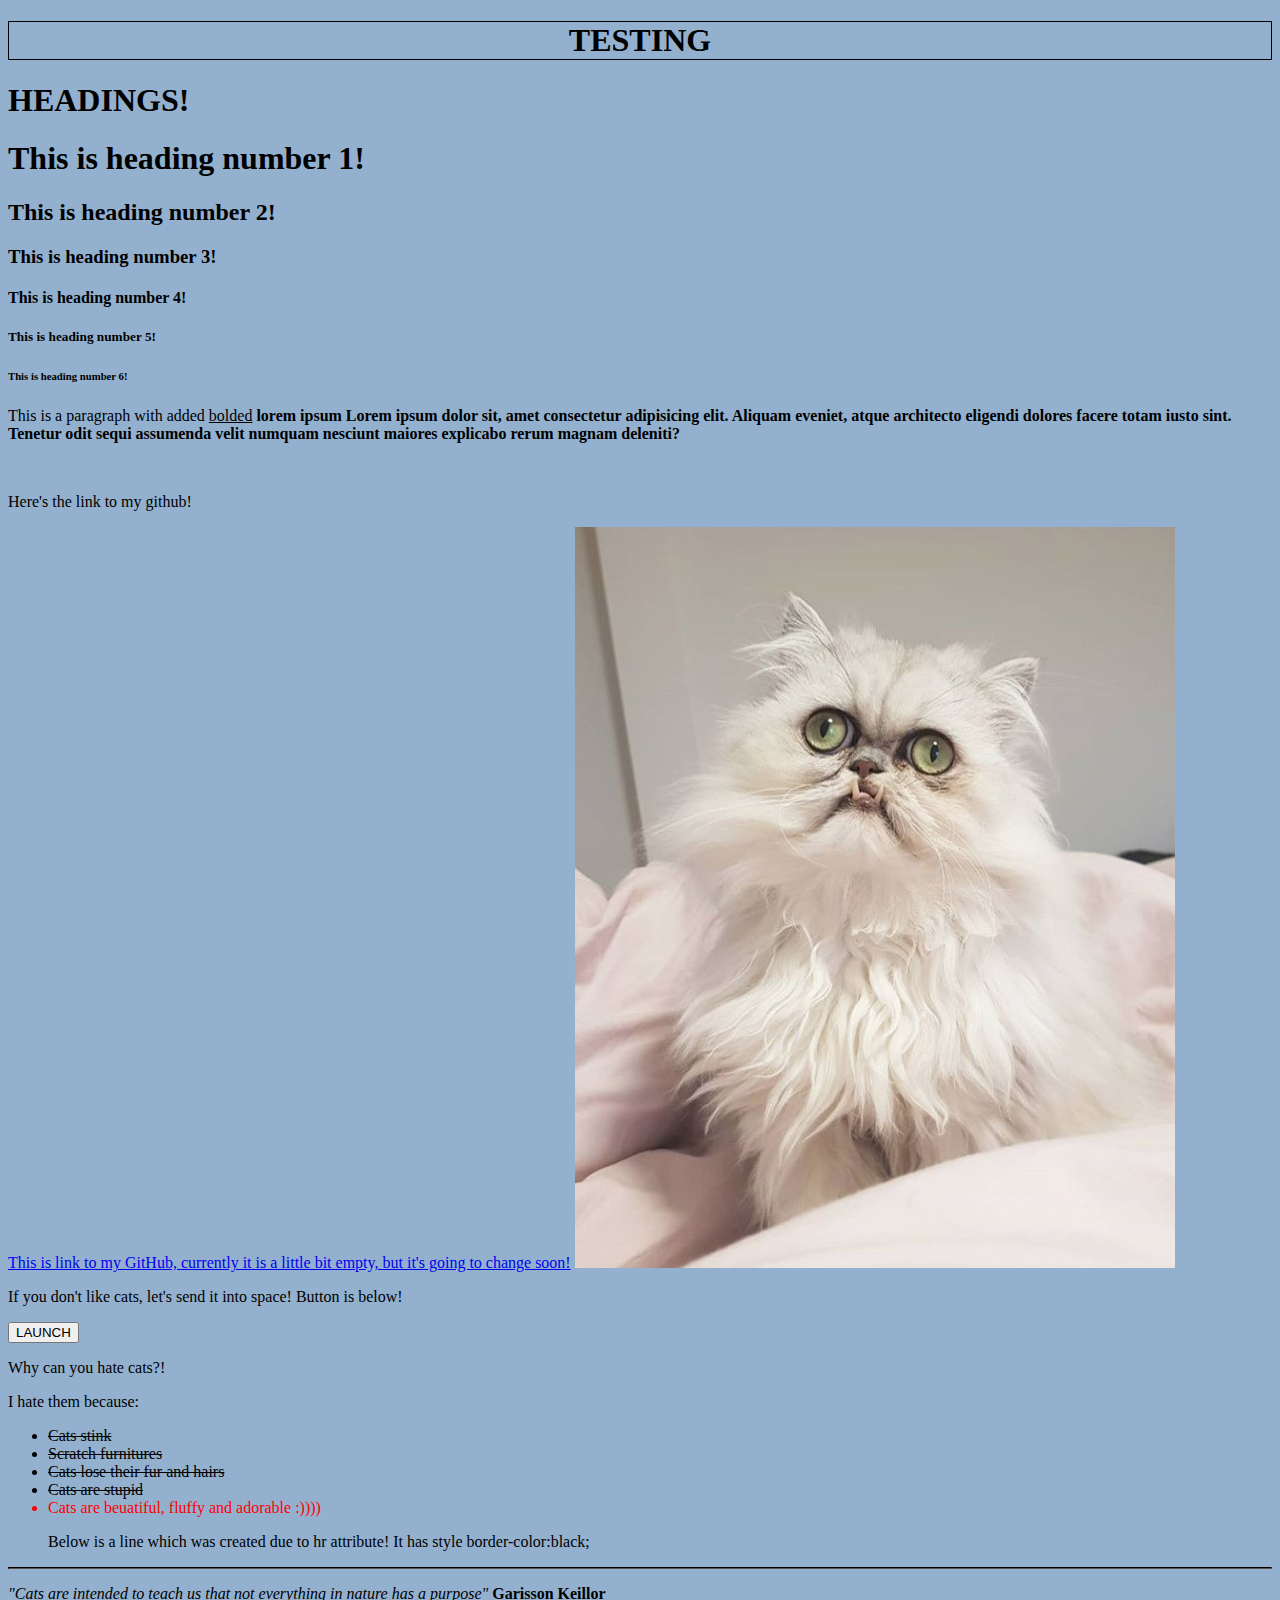
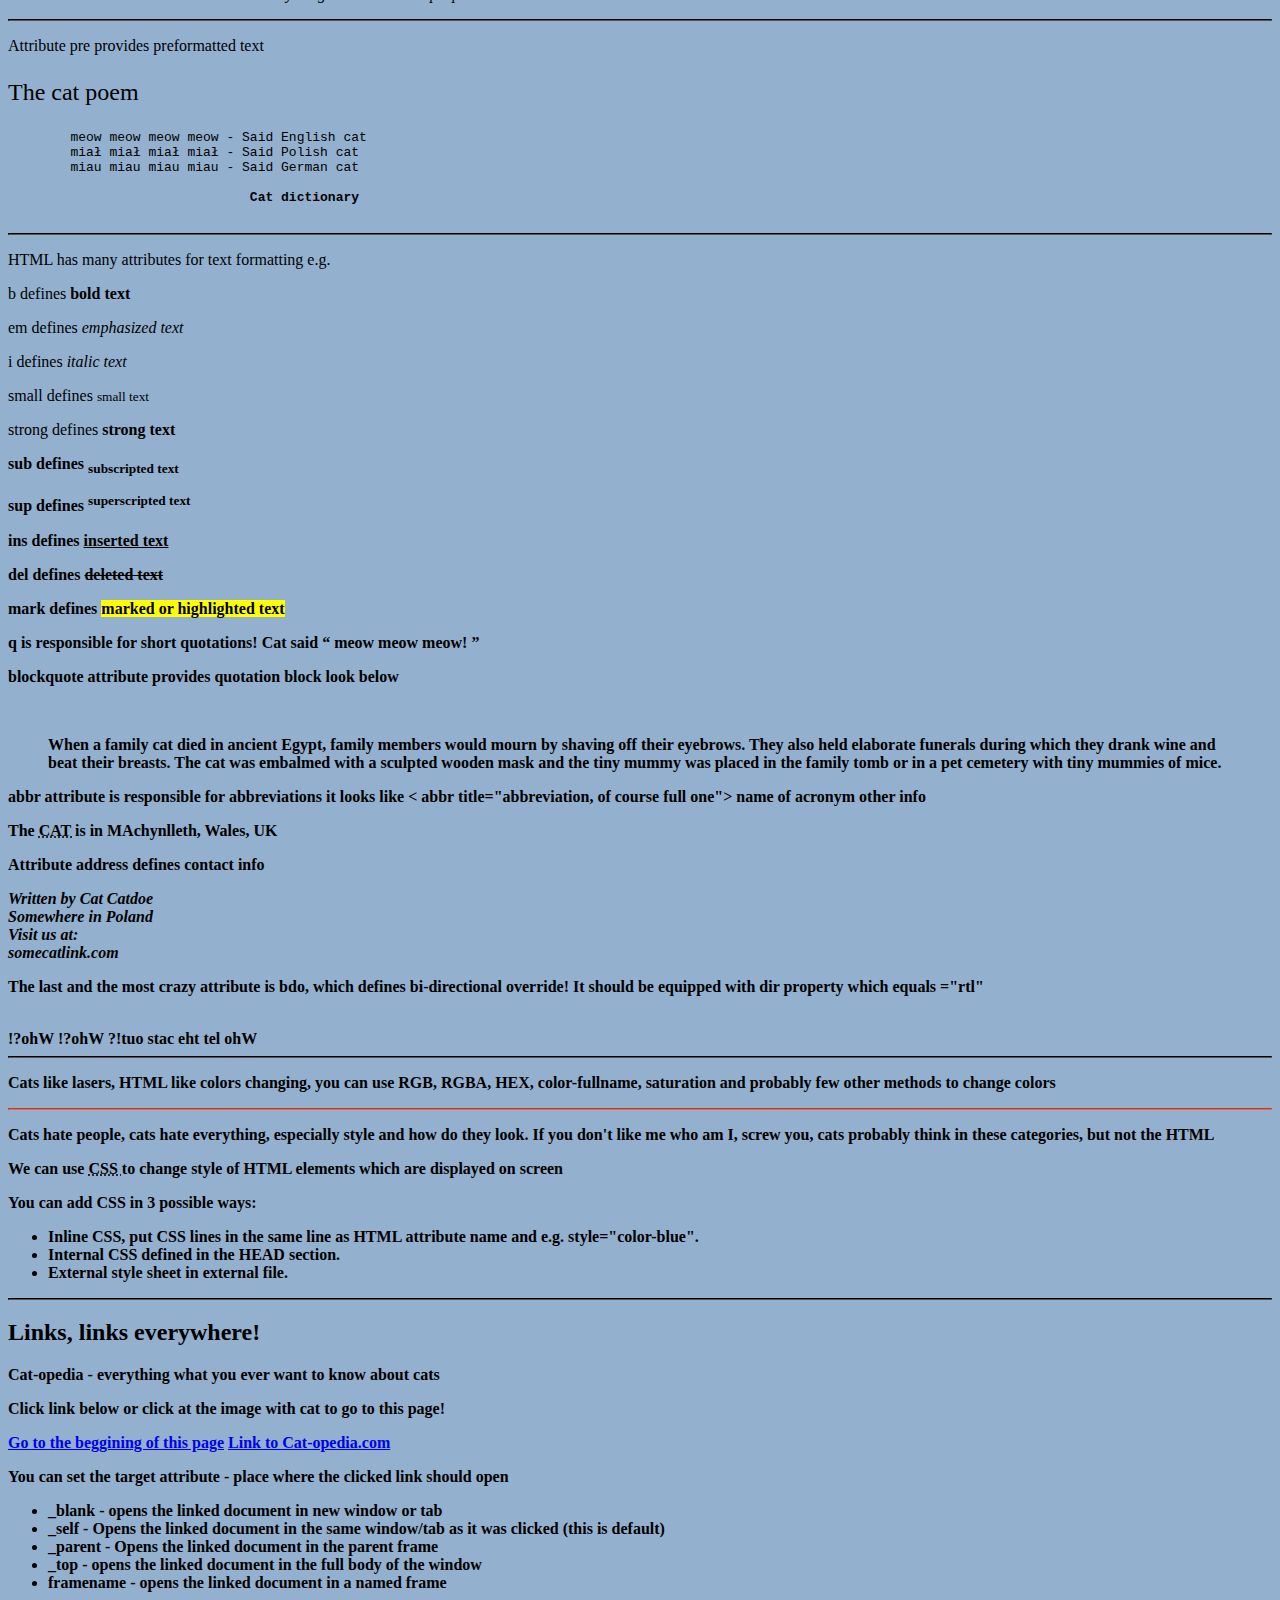
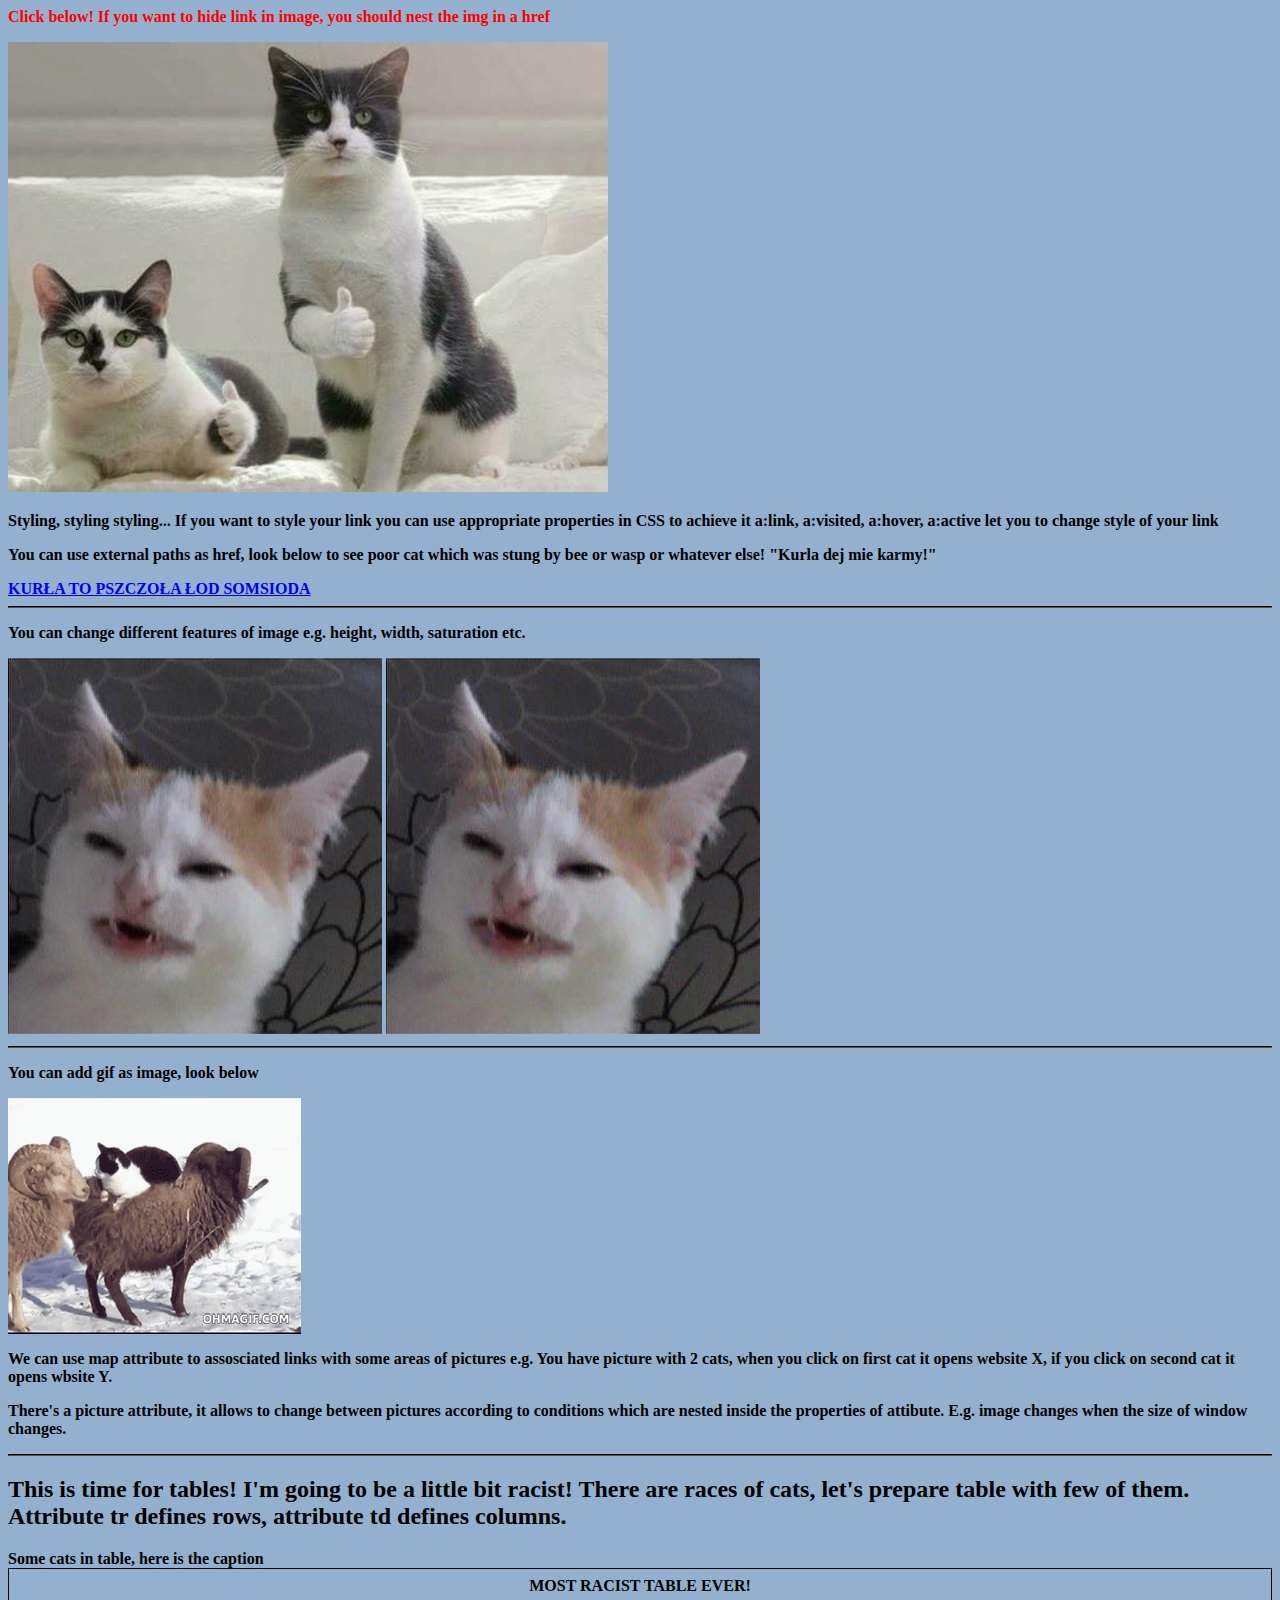
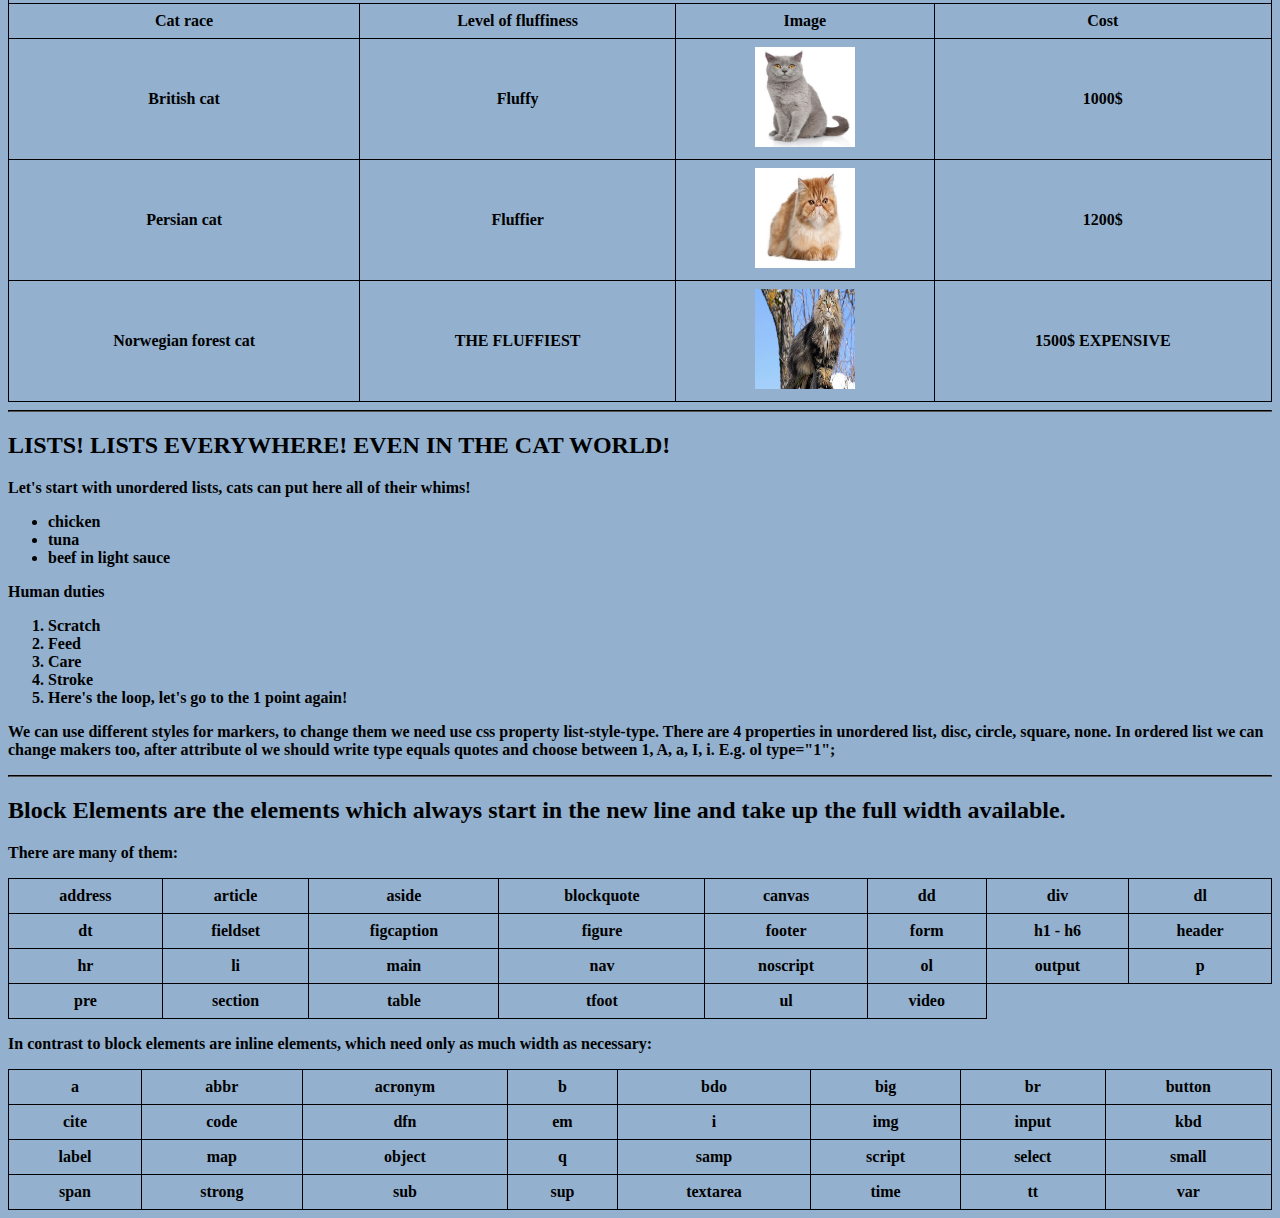
==== commit 5dce819c: "Add first info about block and inline elements" ====
--- a/index.html
+++ b/index.html
@@ -173,5 +173,92 @@
     <li> Here's the loop, let's go to the 1 point again! </li>
   </ol>
 <p>We can use different styles for markers, to change them we need use css property list-style-type. There are 4 properties in unordered list, disc, circle, square, none. In ordered list we can change makers too, after attribute ol we should write type equals quotes and choose between 1, A, a, I, i. E.g. ol type="1"; </p>
+<hr style="border-color:black;">
+<h2>Block Elements are the elements which always start in the new line and take up the full width available.</h2>
+<p>There are many of them:</p>
+<table>
+  <tr>
+    <td>address</td>
+    <td>article</td>
+    <td>aside</td>
+    <td>blockquote</td>
+    <td>canvas</td>
+    <td>dd</td>
+    <td>div</td>
+    <td>dl</td>
+  </tr>
+  <tr>
+    <td>dt</td>
+    <td>fieldset</td>
+    <td>figcaption</td>
+    <td>figure</td>
+    <td>footer</td>
+    <td>form</td>
+    <td>h1 - h6</td>
+    <td>header</td>
+  </tr>
+  <tr>
+    <td>hr</td>
+    <td>li</td>
+    <td>main</td>
+    <td>nav</td>
+    <td>noscript</td>
+    <td>ol</td>
+    <td>output</td>
+    <td>p</td>
+  </tr>
+  <tr>
+    <td>pre</td>
+    <td>section</td>
+    <td>table</td>
+    <td>tfoot</td>
+    <td>ul</td>
+    <td>video</td>
+  </tr>
+</table>
+<p>In contrast to block elements are inline elements, which need only as much width as necessary:</p>
+<table>
+  <tr>
+    <td>a</td>
+    <td>abbr</td>
+    <td>acronym</td>
+    <td>b</td>
+    <td>bdo</td>
+    <td>big</td>
+    <td>br</td>
+    <td>button</td>
+  </tr>
+  <tr>
+    <td>cite</td>
+    <td>code</td>
+    <td>dfn</td>
+    <td>em</td>
+    <td>i</td>
+    <td>img</td>
+    <td>input</td>
+    <td>kbd</td>
+  </tr>
+  <tr>
+    <td>label</td>
+    <td>map</td>
+    <td>object</td>
+    <td>q</td>
+    <td>samp</td>
+    <td>script</td>
+    <td>select</td>
+    <td>small</td>
+  </tr>
+  <tr>
+    <td>span</td>
+    <td>strong</td>
+    <td>sub</td>
+    <td>sup</td>
+    <td>textarea</td>
+    <td>time</td>
+    <td>tt</td>
+    <td>var</td>
+  </tr>
+</table>
+</h2>
 </body>
 </html>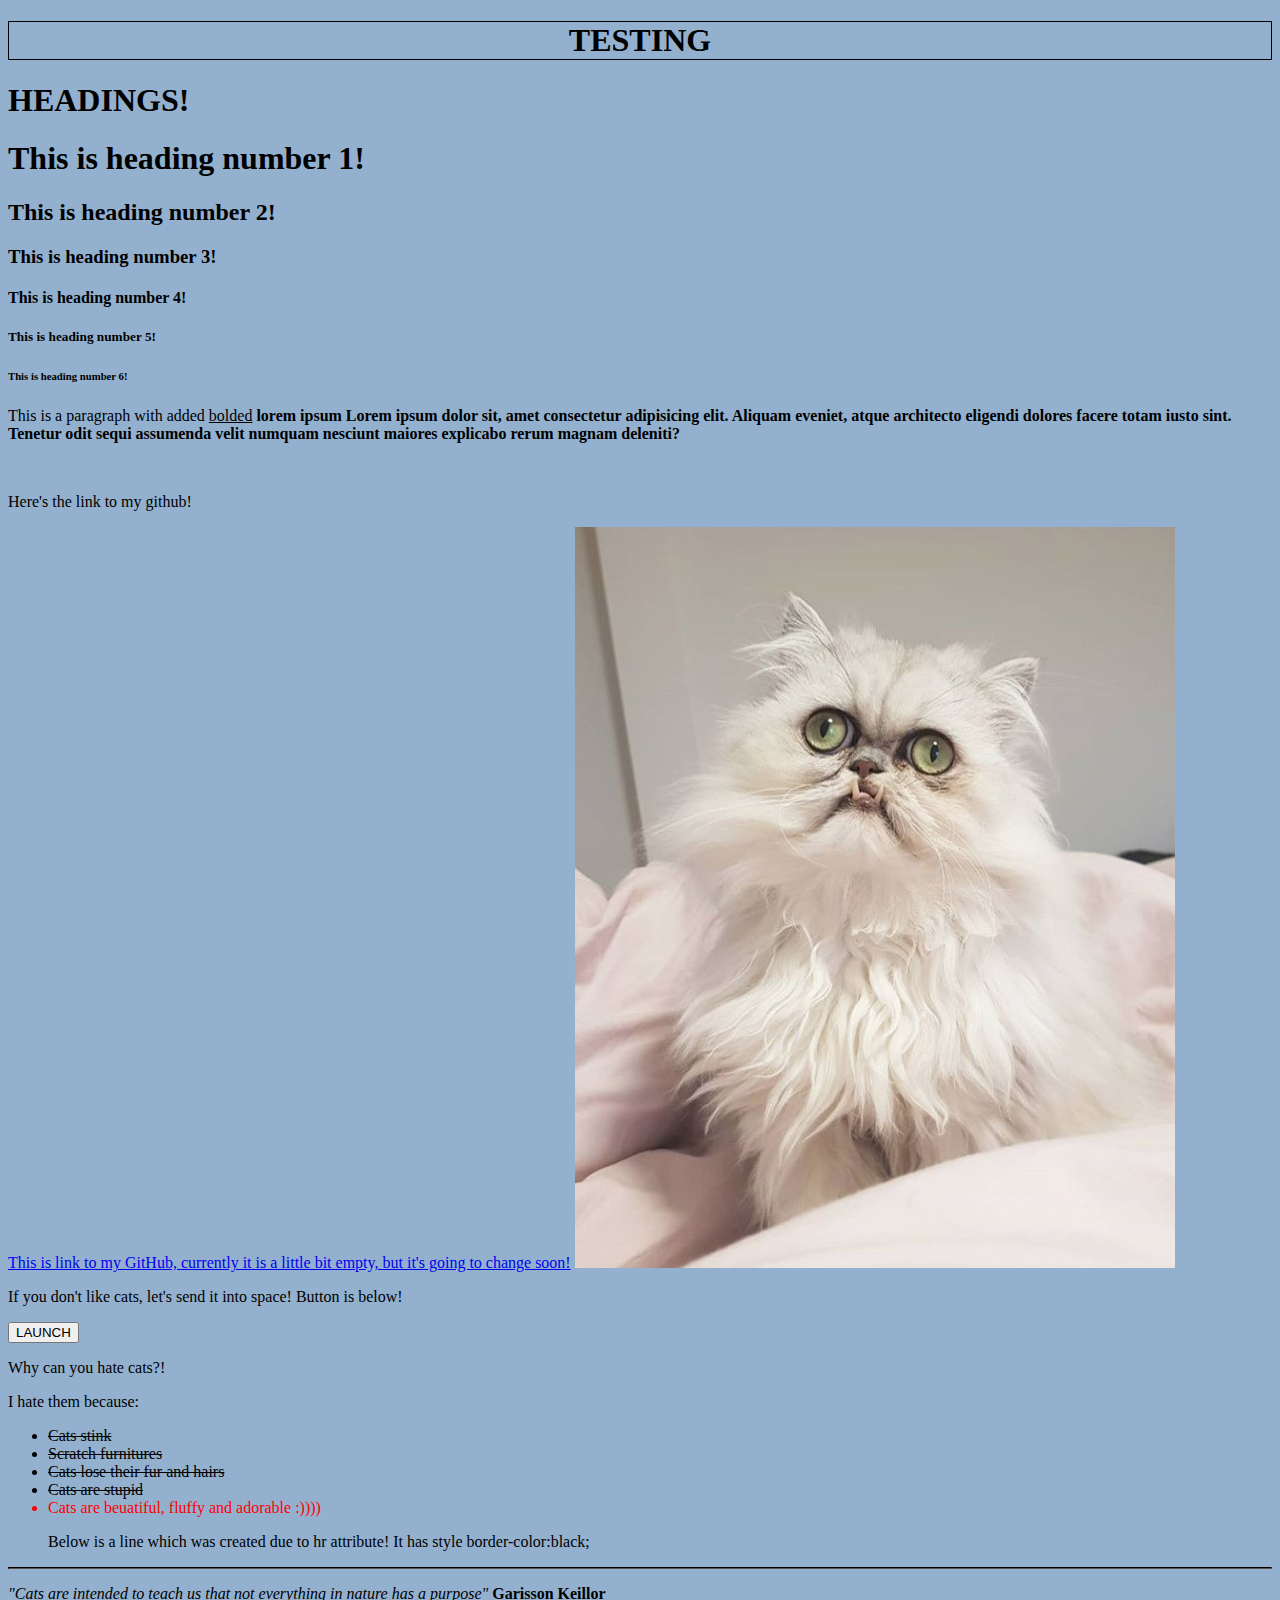
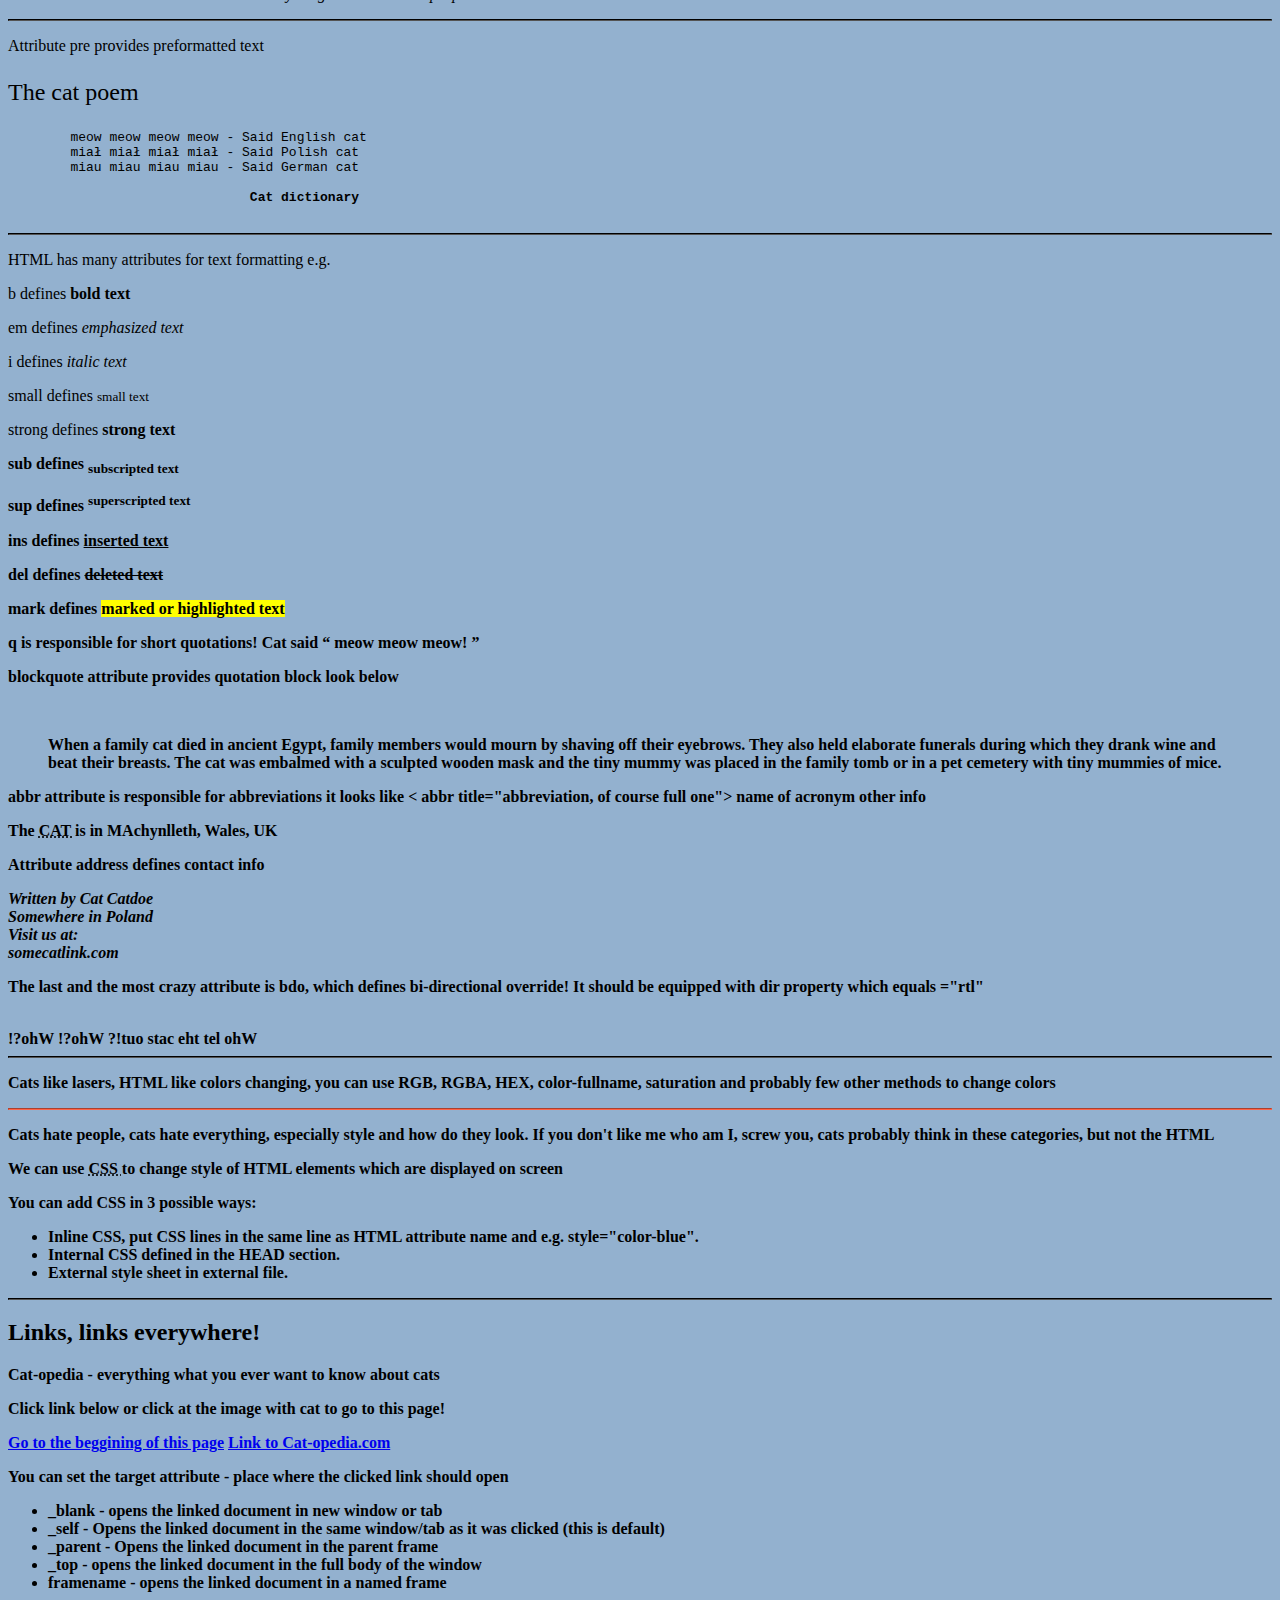
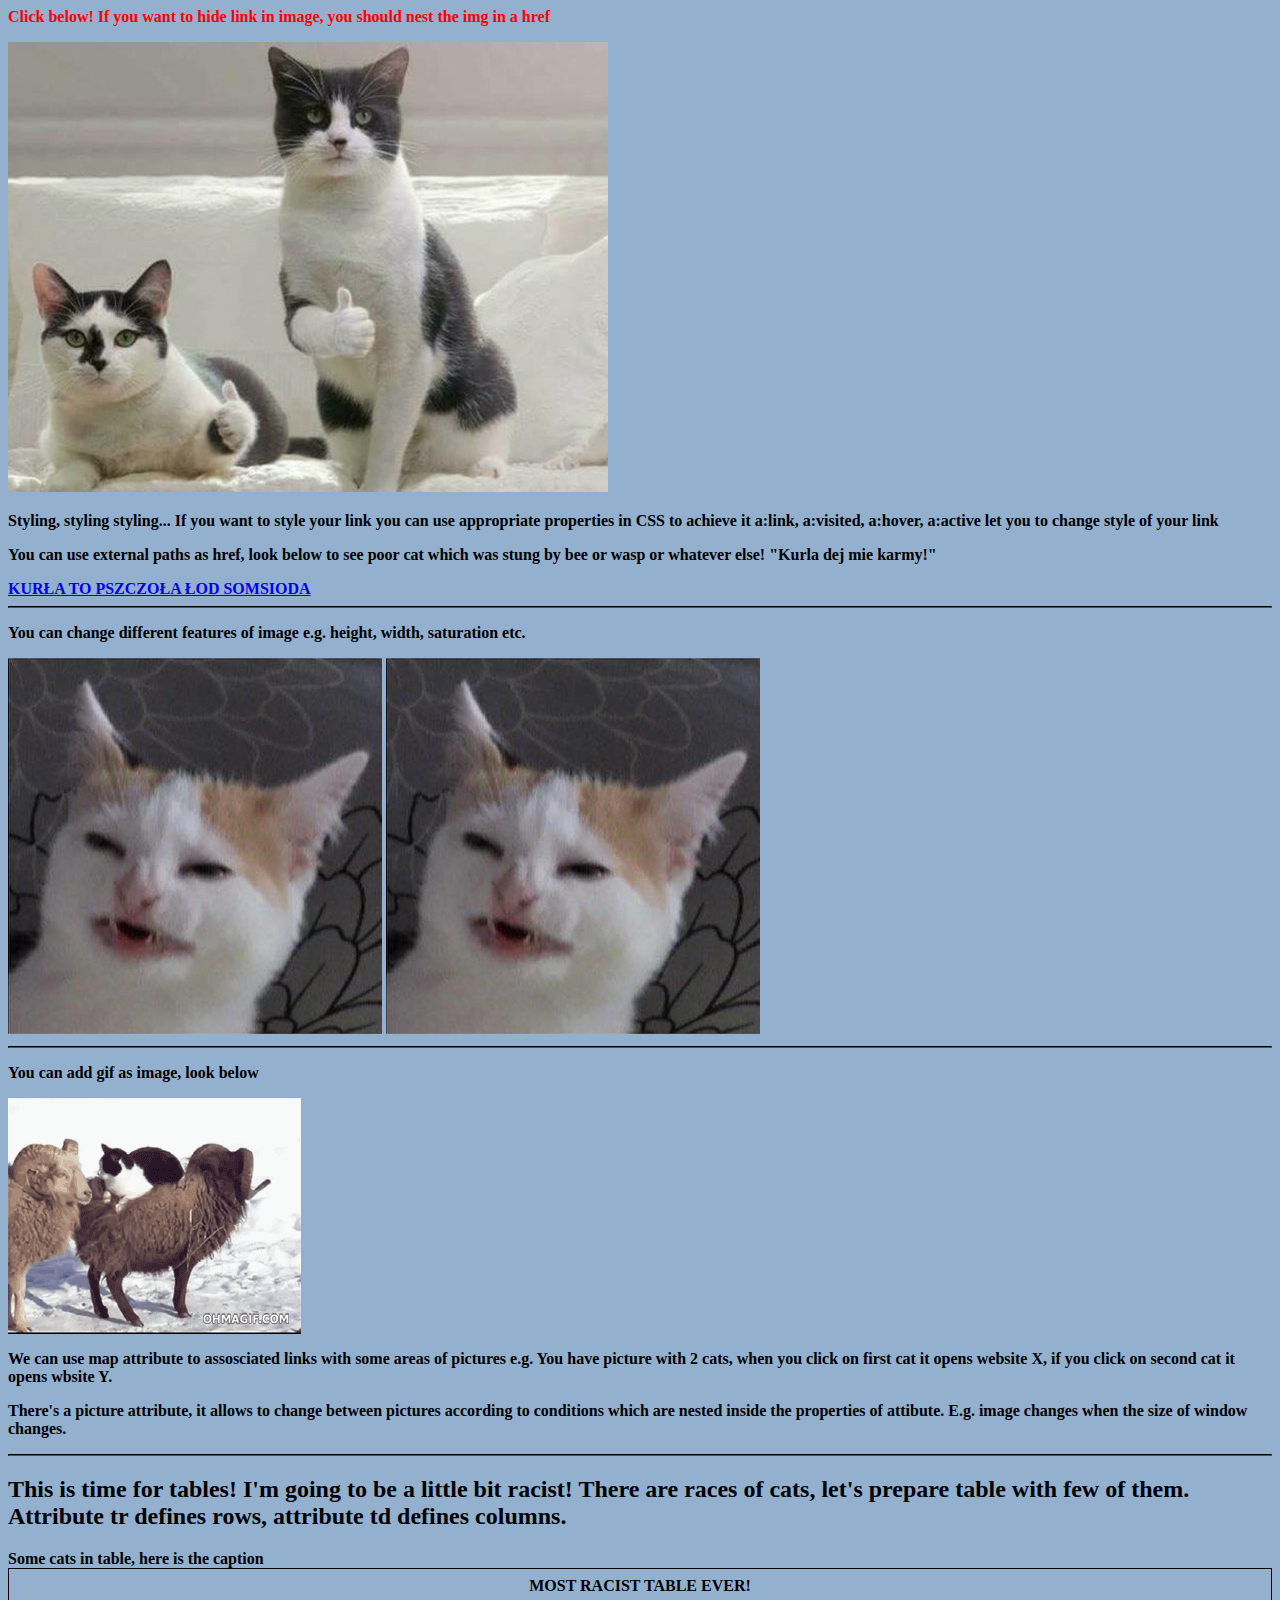
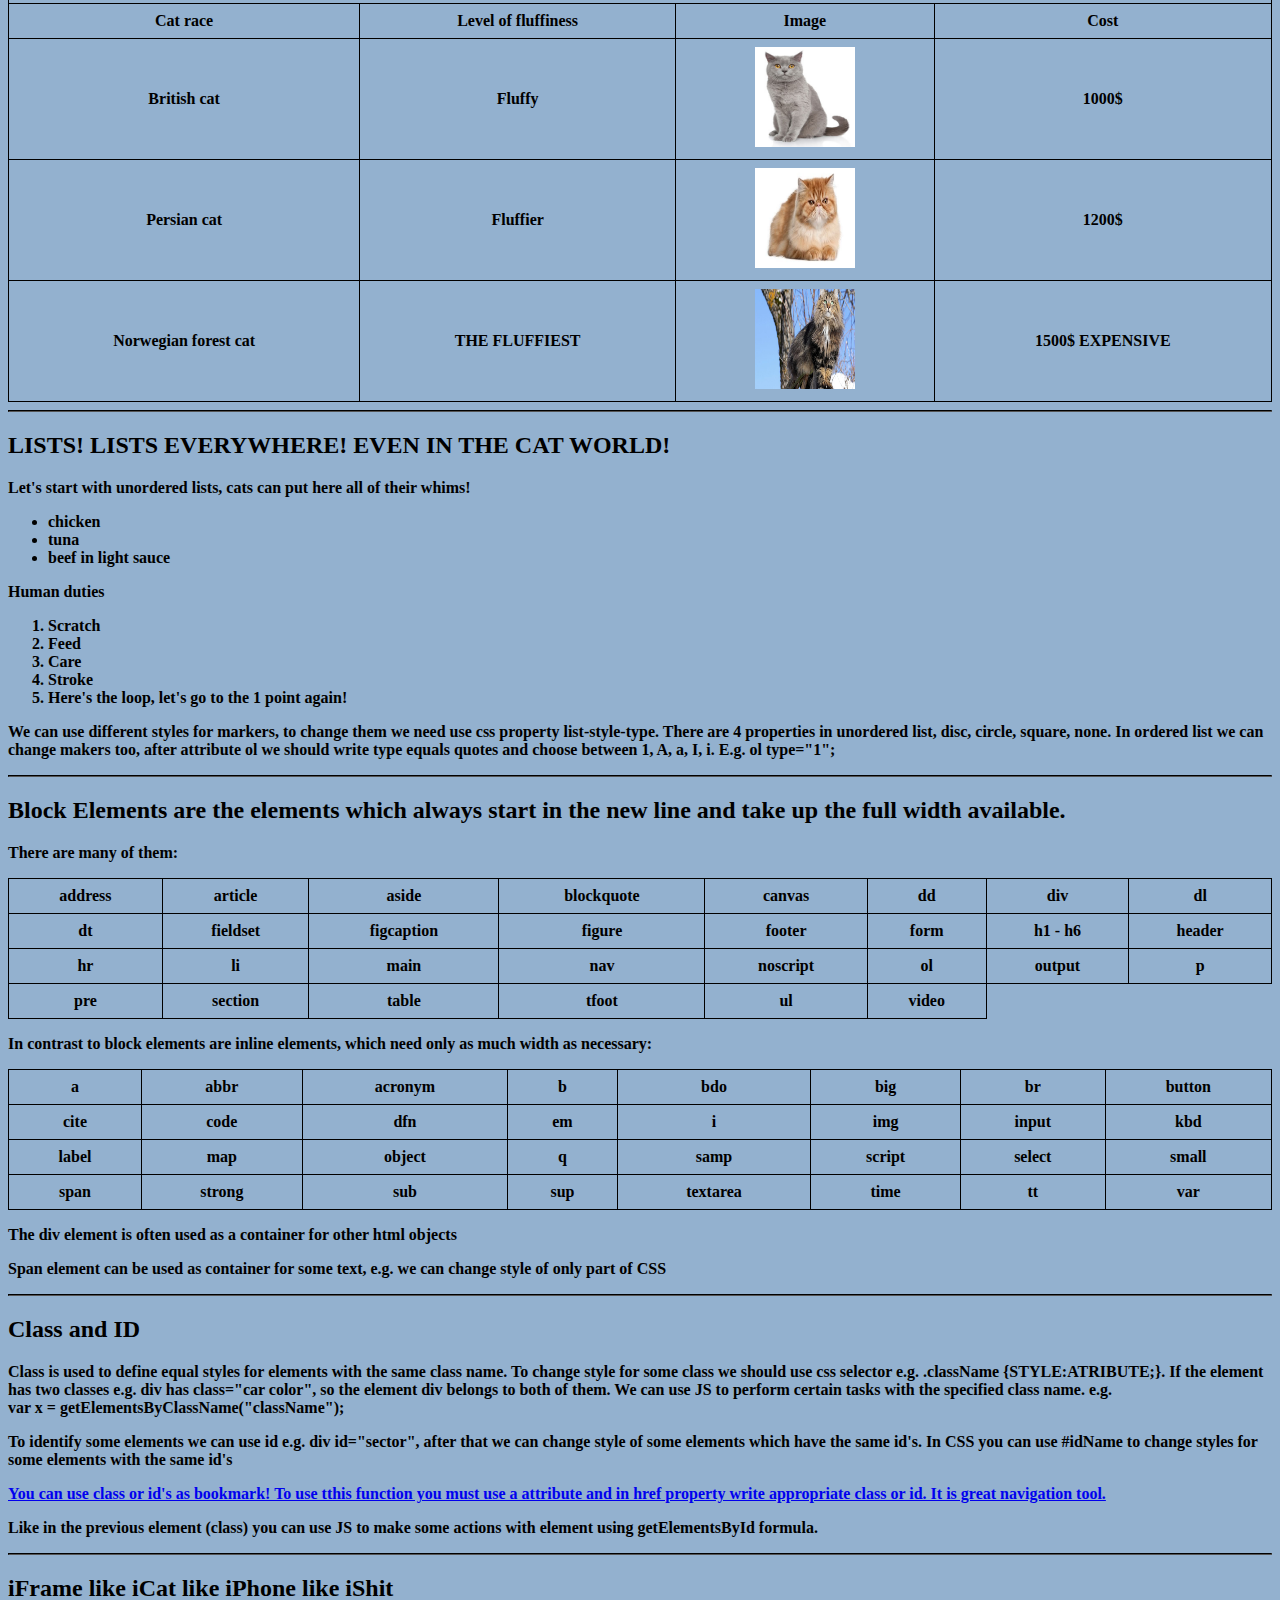
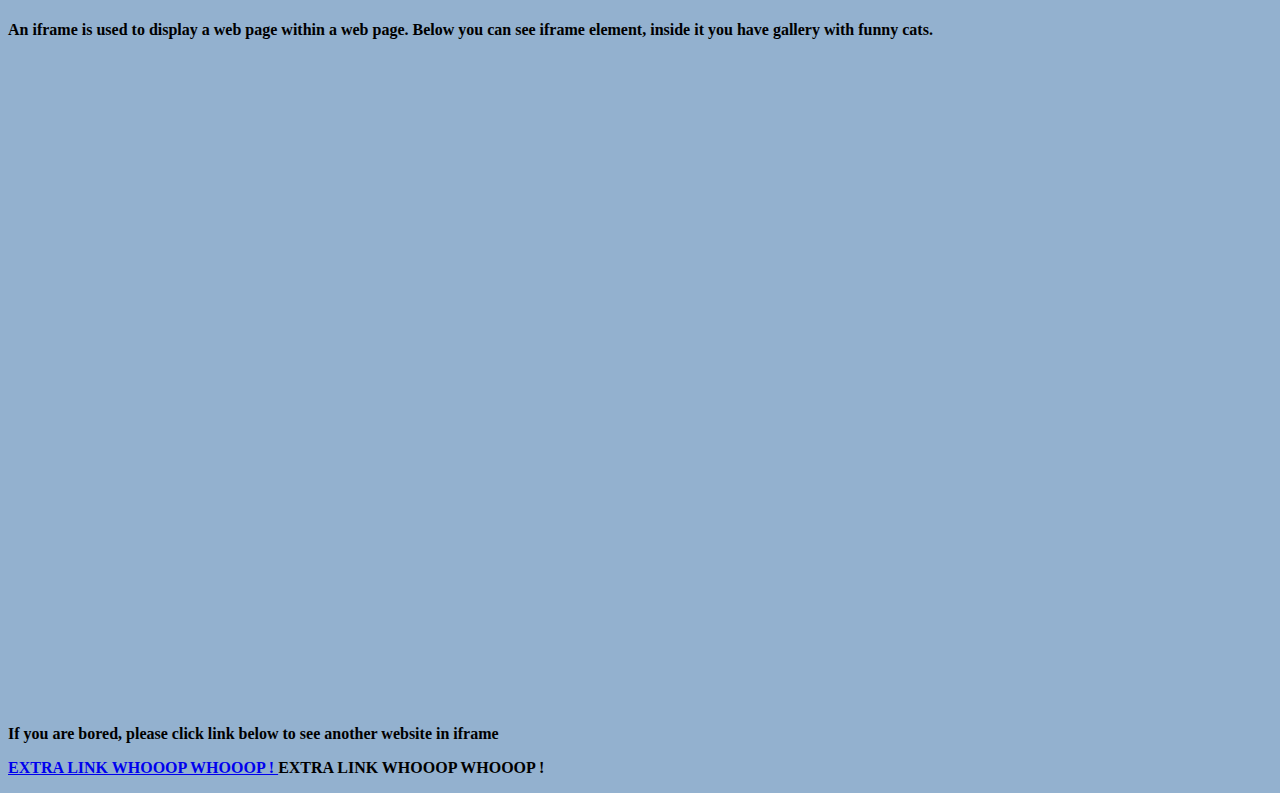
==== commit 598b5b5f: "iframes and other things" ====
--- a/index.html
+++ b/index.html
@@ -259,6 +259,19 @@
     <td>var</td>
   </tr>
 </table>
-</h2>
+<p>The div element is often used as a container for other html objects</p>
+<p>Span element can be used as container for some text, e.g. we can  change style of only part of CSS</p>
+<hr style="border-color:black;">
+<h2 >Class and ID</h2>
+<p>Class is used to define equal styles for elements with the same class name. To change style for some class we should use css selector e.g. .className {STYLE:ATRIBUTE;}. If the element has two classes e.g. div has class="car color", so the element div belongs to both of them. We can use JS to perform certain tasks with the specified class name. e.g. <br><strong>var x = getElementsByClassName("className");</strong></p>
+<p>To identify some elements we can use id e.g. div id="sector", after that we can change style of some elements which have the same id's. In CSS you can use #idName to change styles for some elements with the same id's</p>
+<a href="#willkomen">You can use class or id's as bookmark! To use tthis function you must use a attribute and in href property write appropriate class or id. It is great navigation tool. </a>
+<p>Like in the previous element (class) you can use JS to make some actions with element using getElementsById formula. </p>
+<hr style="border-color:black;">
+<h2>iFrame like iCat like iPhone like iShit</h2>
+<p>An iframe is used to display a web page within a web page. Below you can see iframe element, inside it you have gallery with funny cats.</p>
+<iframe src="http://www.lolcats.com/" name="iframe_a" style="height: 650px; width: 650px; border:none" ></iframe>
+<p>If you are bored, please click link below to see another website in iframe</p>
+<p><a href="https://cat-opedia.com" target="iframe_a">EXTRA LINK WHOOOP WHOOOP ! </a>EXTRA LINK WHOOOP WHOOOP !</p>
 </body>
 </html>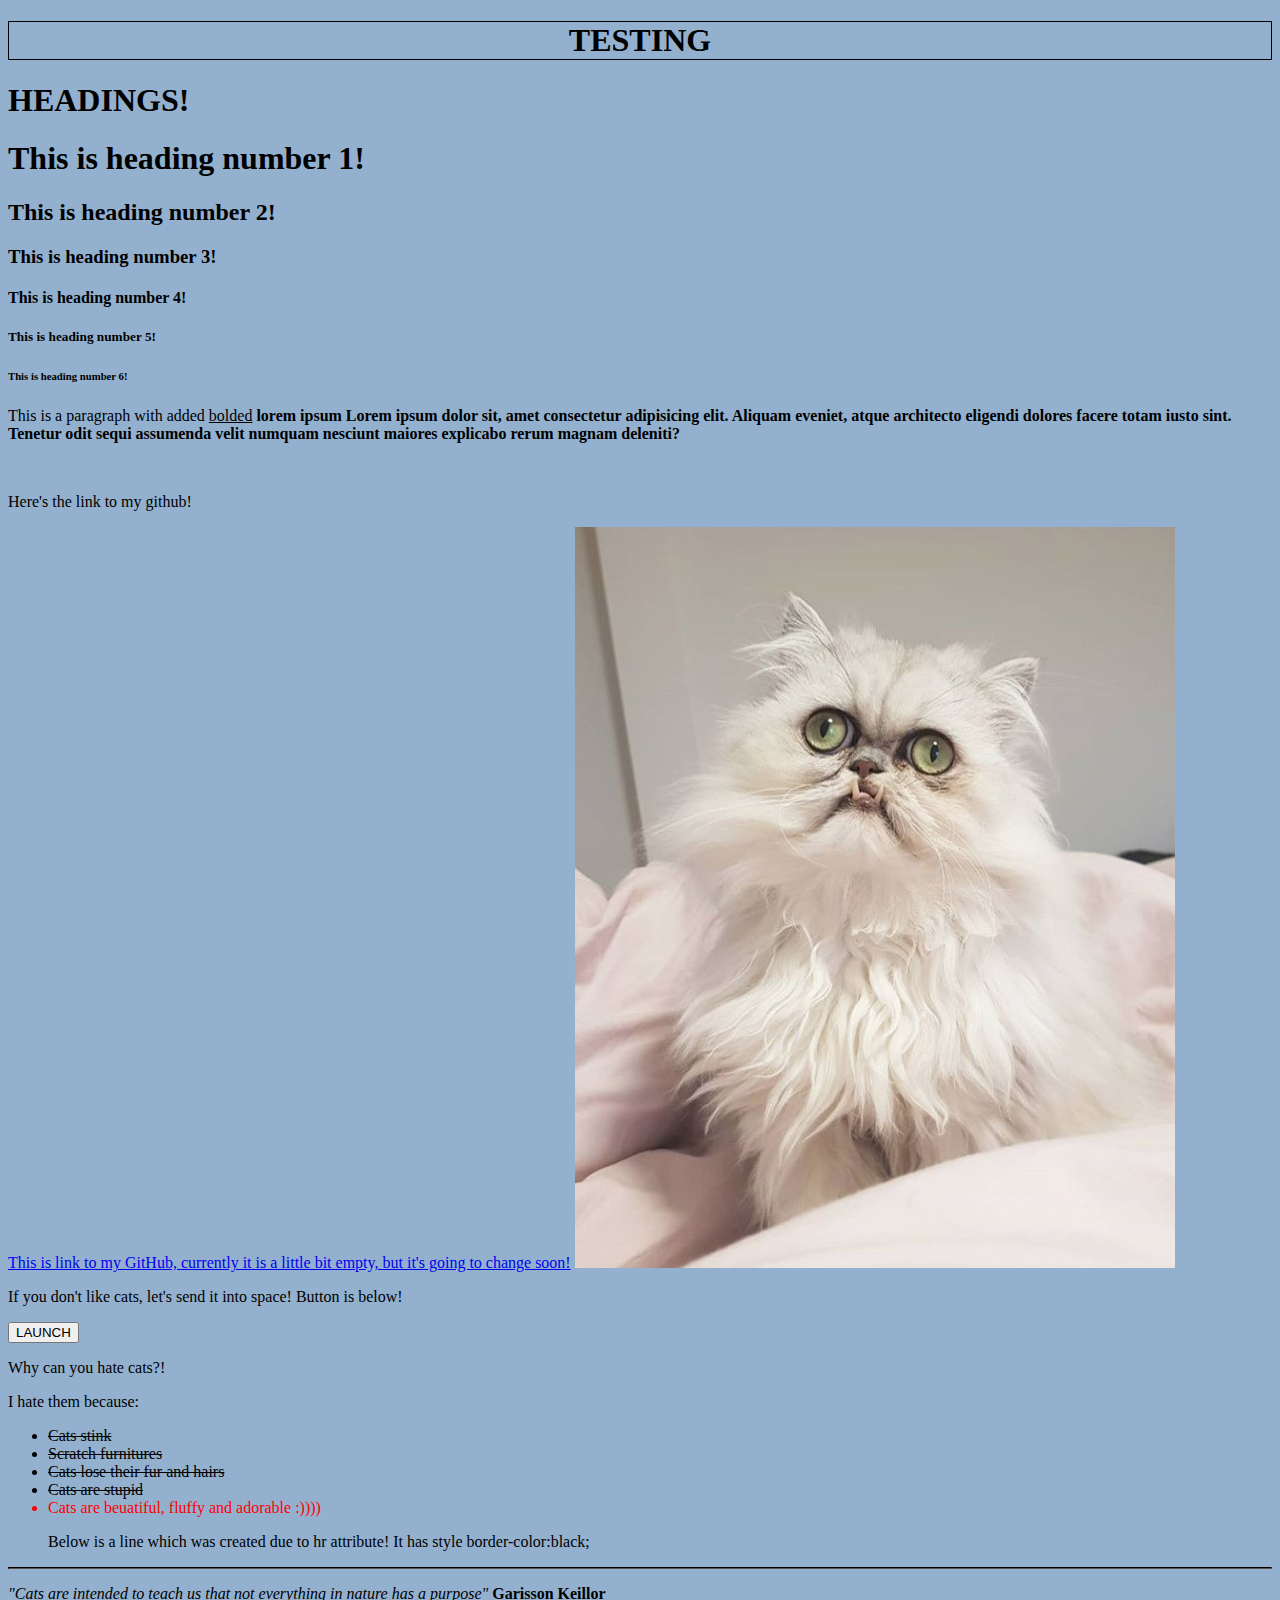
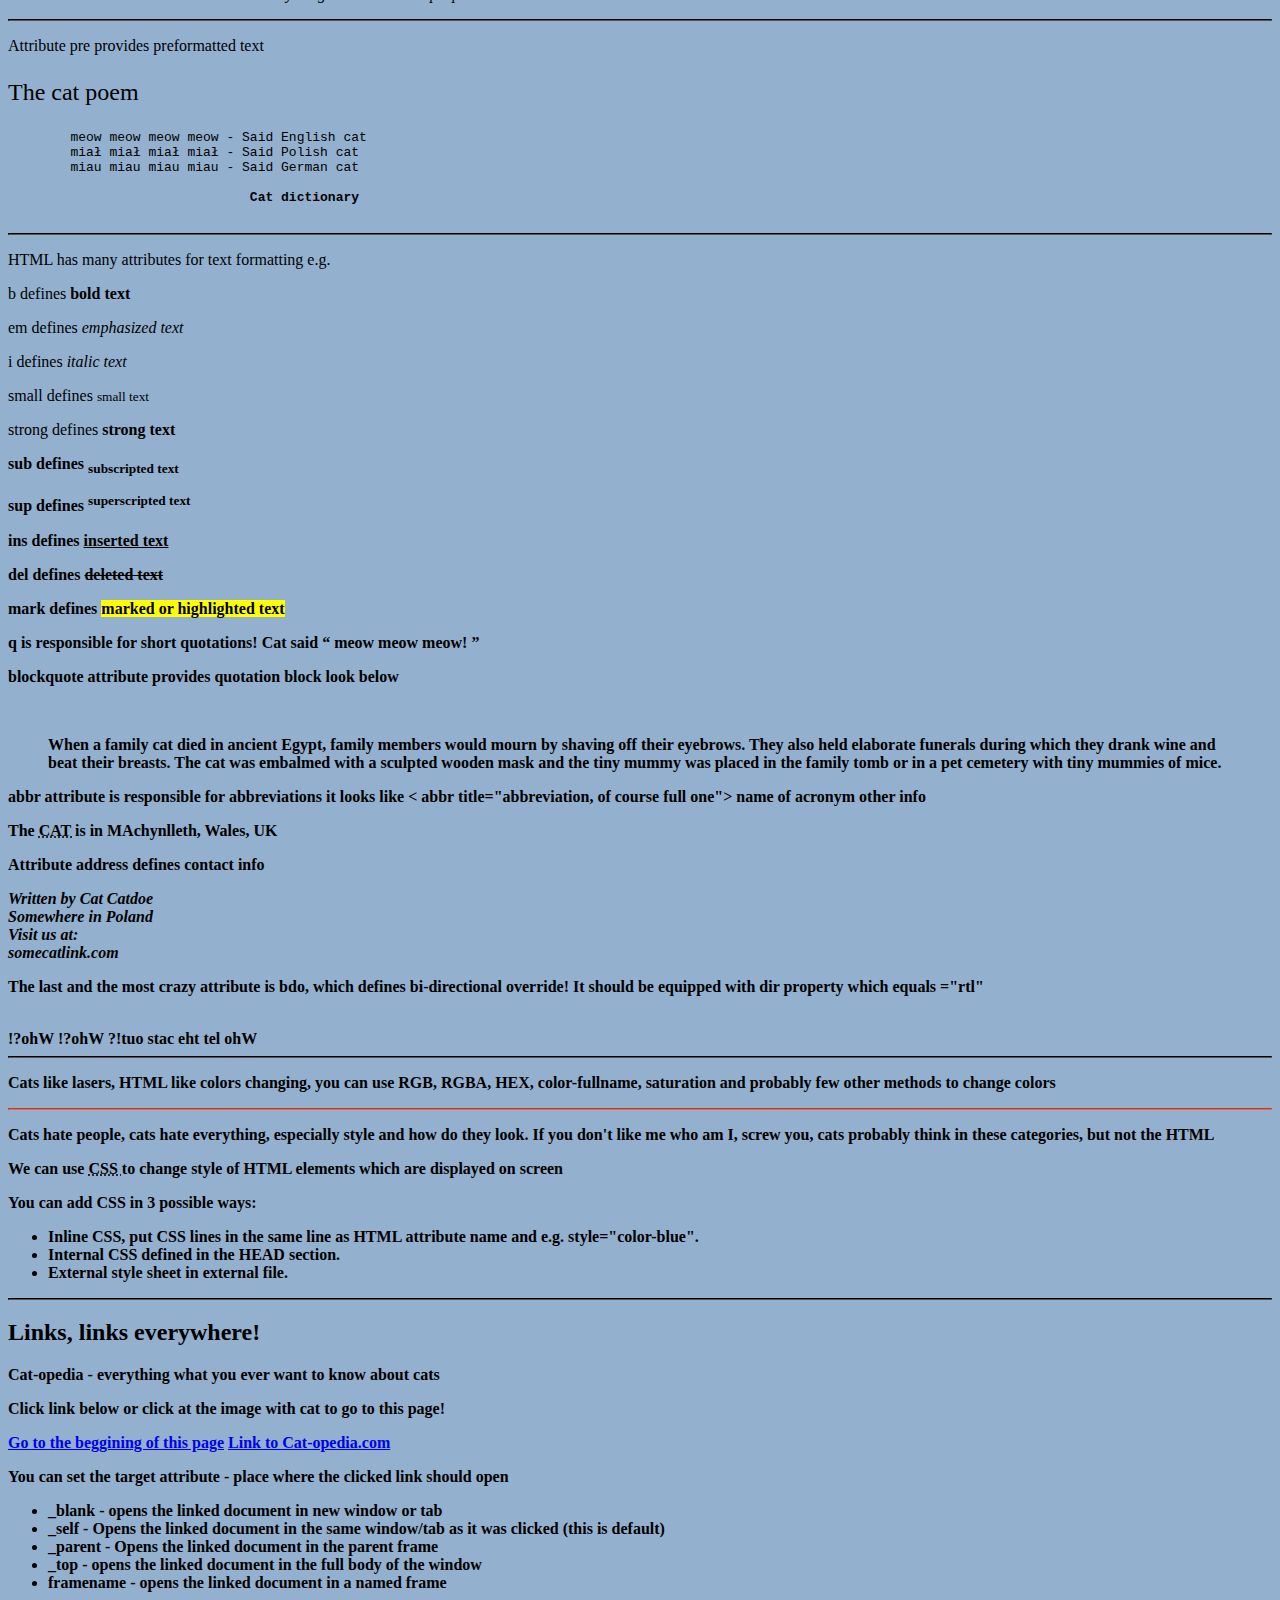
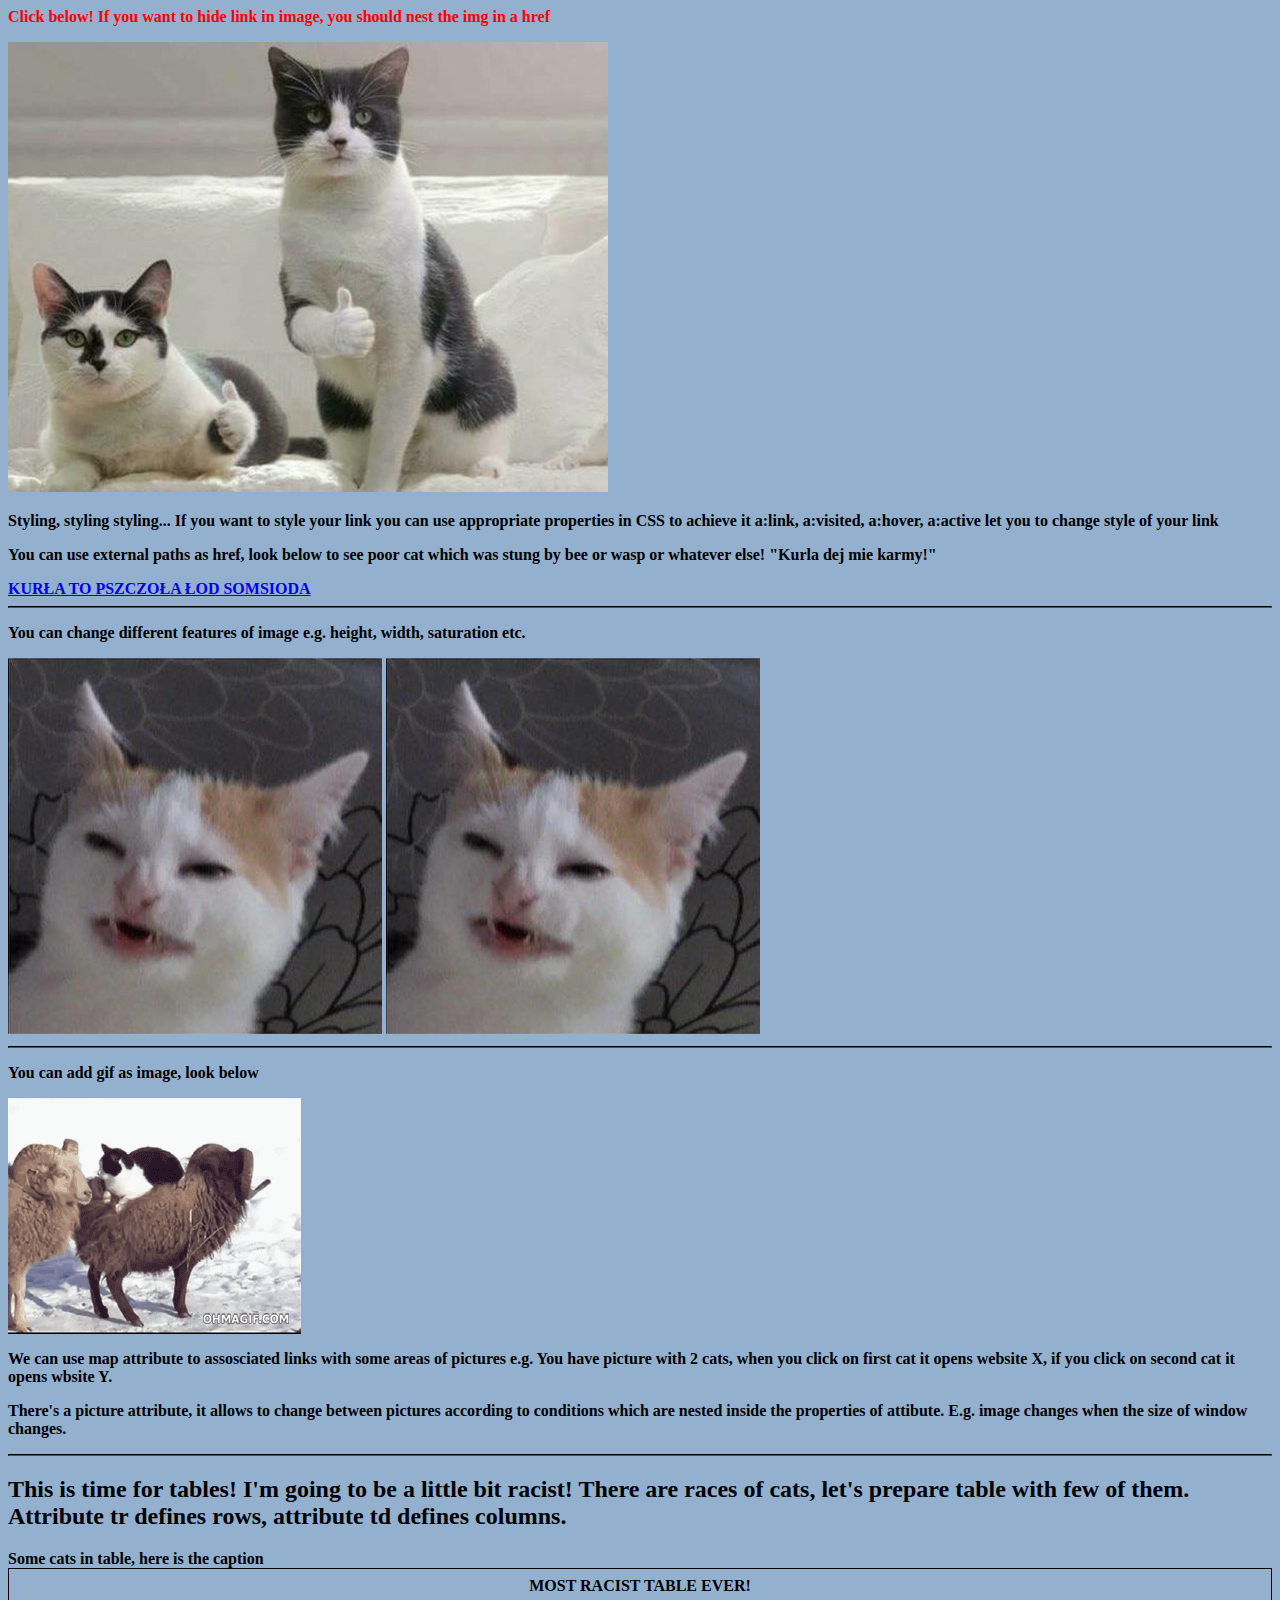
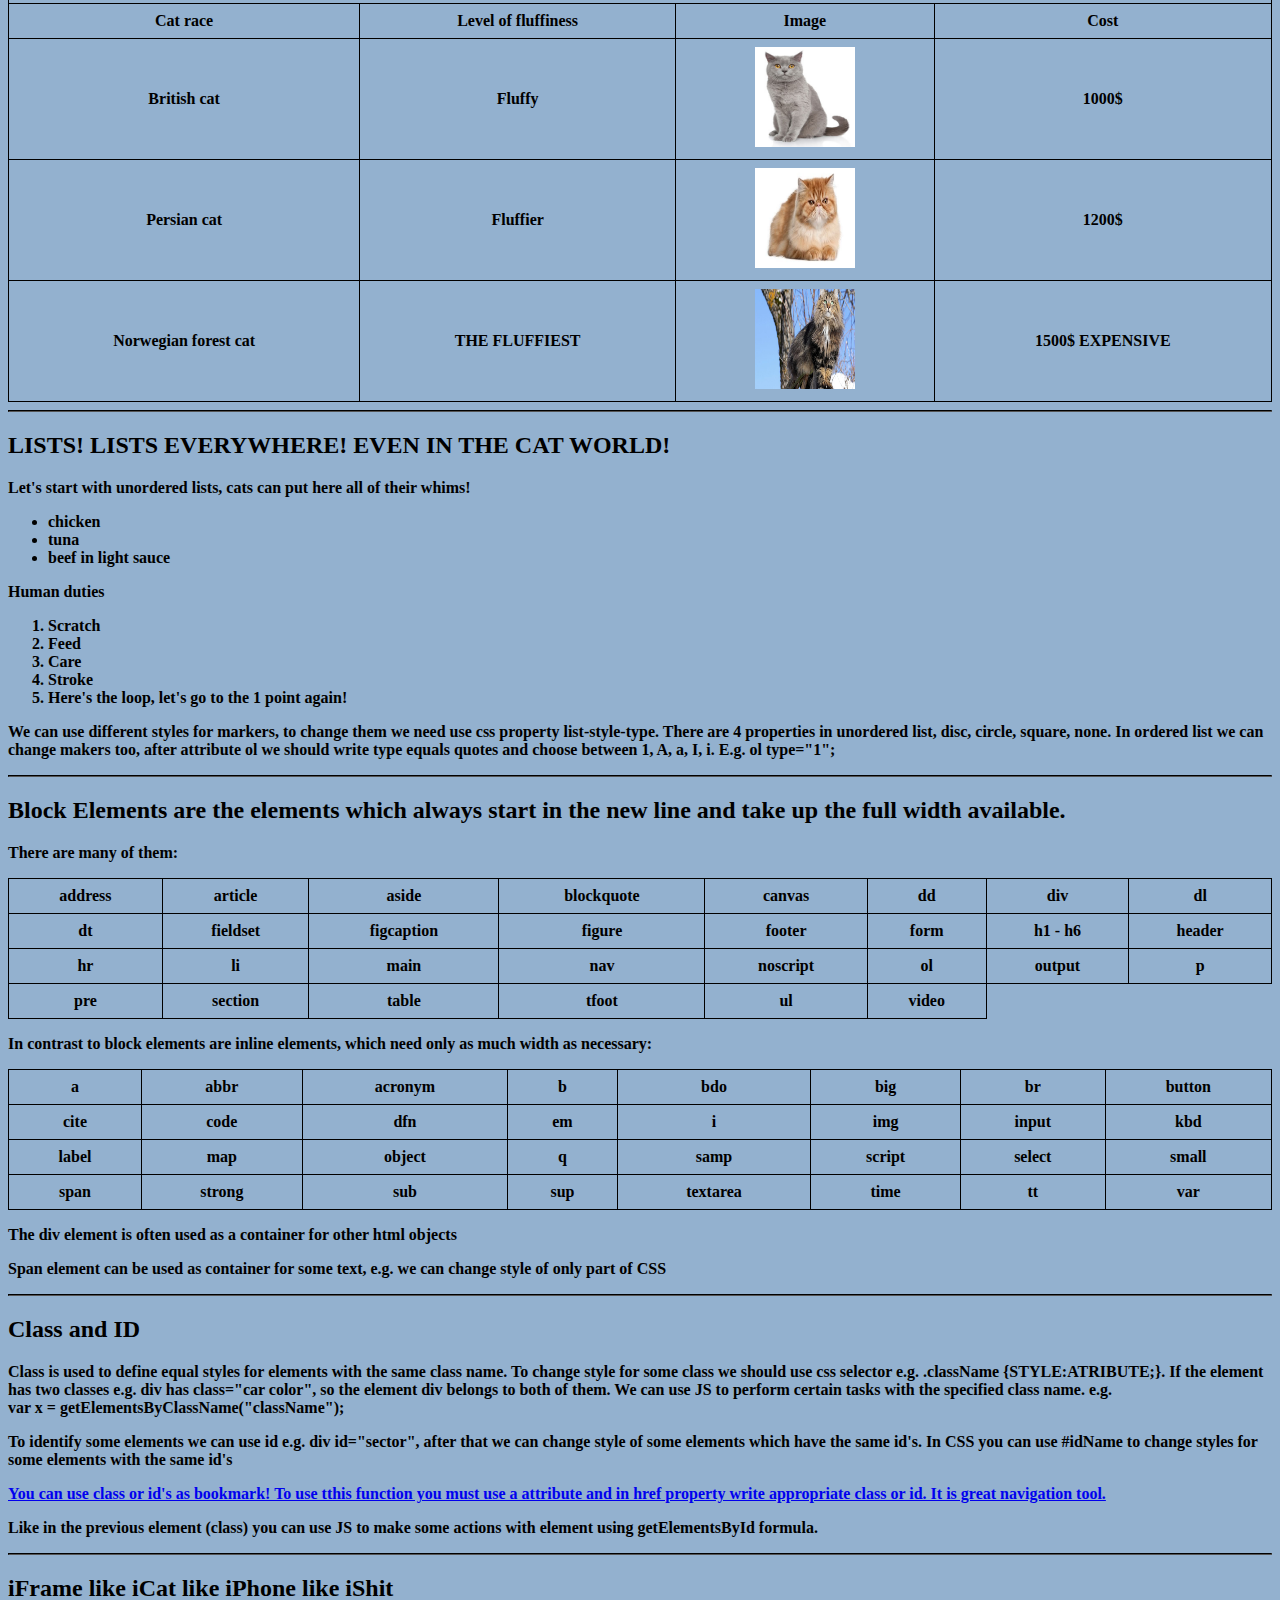
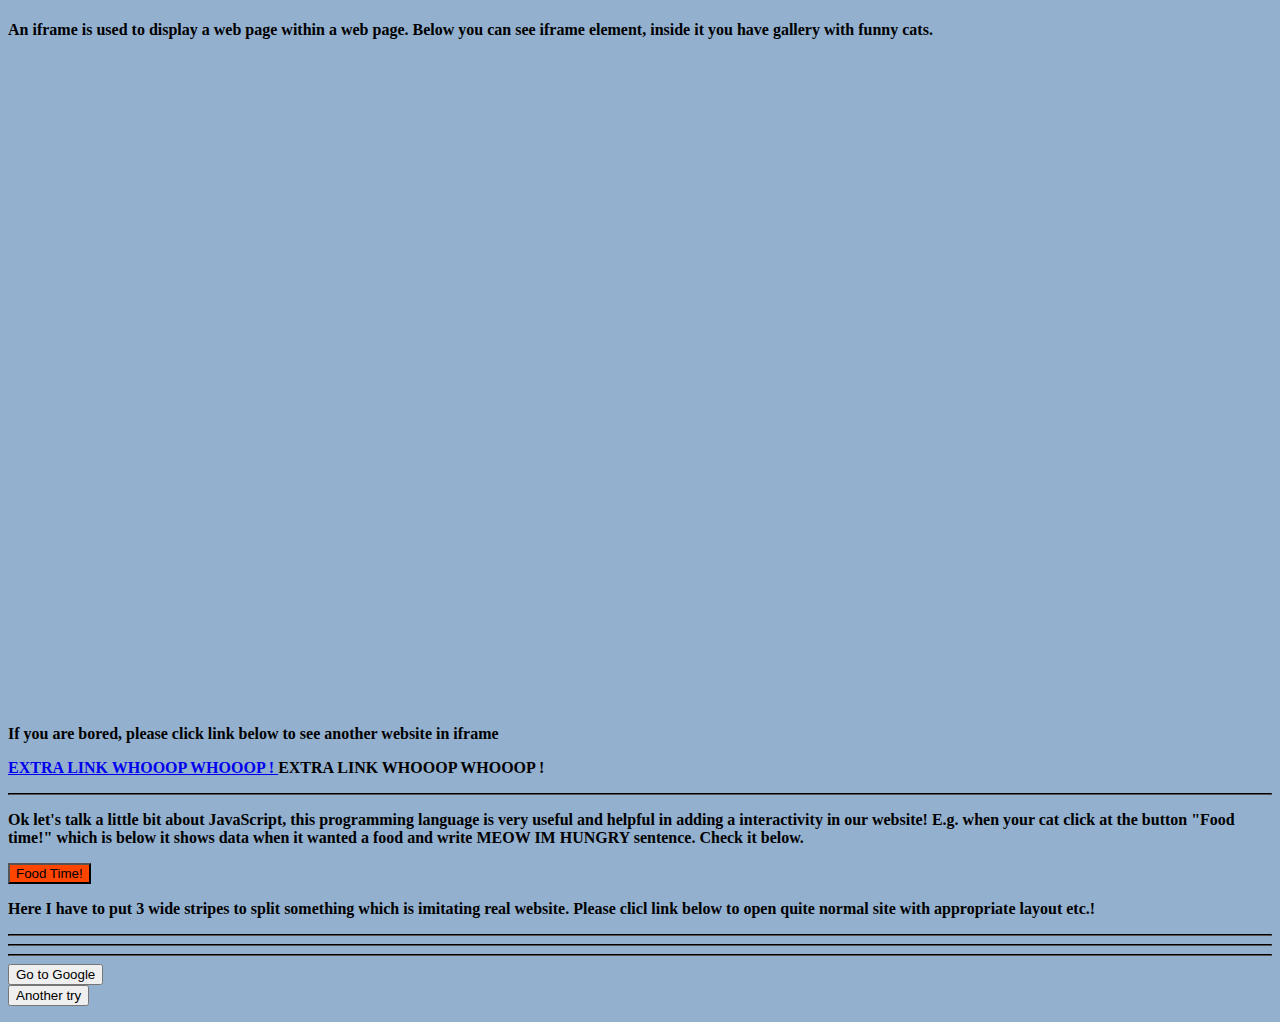
==== commit d39f025f: "New thing" ====
--- a/index.html
+++ b/index.html
@@ -273,5 +273,18 @@
 <iframe src="http://www.lolcats.com/" name="iframe_a" style="height: 650px; width: 650px; border:none" ></iframe>
 <p>If you are bored, please click link below to see another website in iframe</p>
 <p><a href="https://cat-opedia.com" target="iframe_a">EXTRA LINK WHOOOP WHOOOP ! </a>EXTRA LINK WHOOOP WHOOOP !</p>
+<hr style="border-color:black;">
+<p>Ok let's talk a little bit about JavaScript, this programming language is very useful and helpful in adding a interactivity in our website! E.g. when your cat click at the button "Food time!" which is below it shows data when it wanted a food and write MEOW IM HUNGRY sentence. Check it below.  </p>
+<button type="button" style="background-color:orangered" onclick="document.getElementById('food').innerHTML=Date()";>Food Time!</button>
+<p id="food"></p>
+<p>Here I have to put 3 wide stripes to split something which is imitating real website. Please clicl link below to open quite normal site with appropriate layout etc.!  </p>
+<hr style="border-color:black;">
+<hr style="border-color:black;">
+<hr style="border-color:black;">
+<form action="http://google.com">
+  <input type="submit" value="Go to Google" />
+</form>
+<button type="button" onclick="location.href='http://onet.pl'">Another try</button>
+<p></p>
 </body>
 </html>